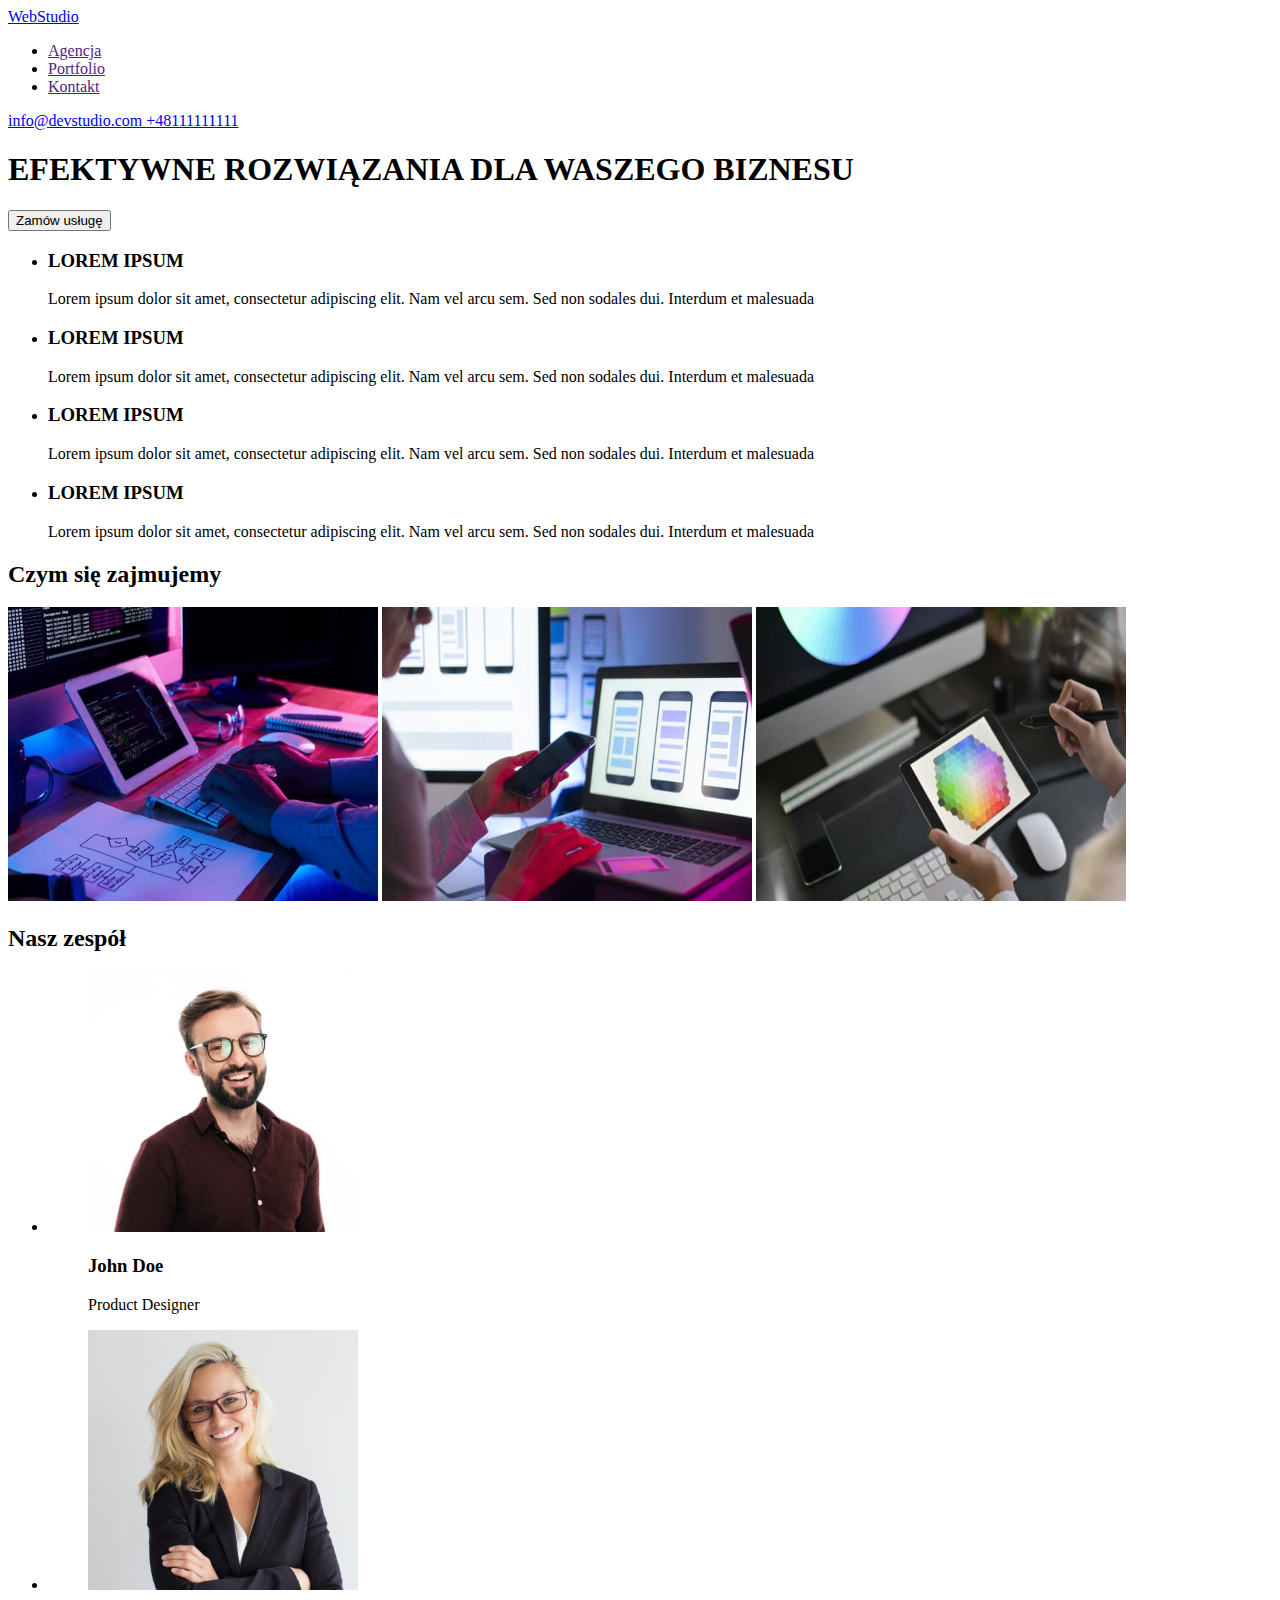
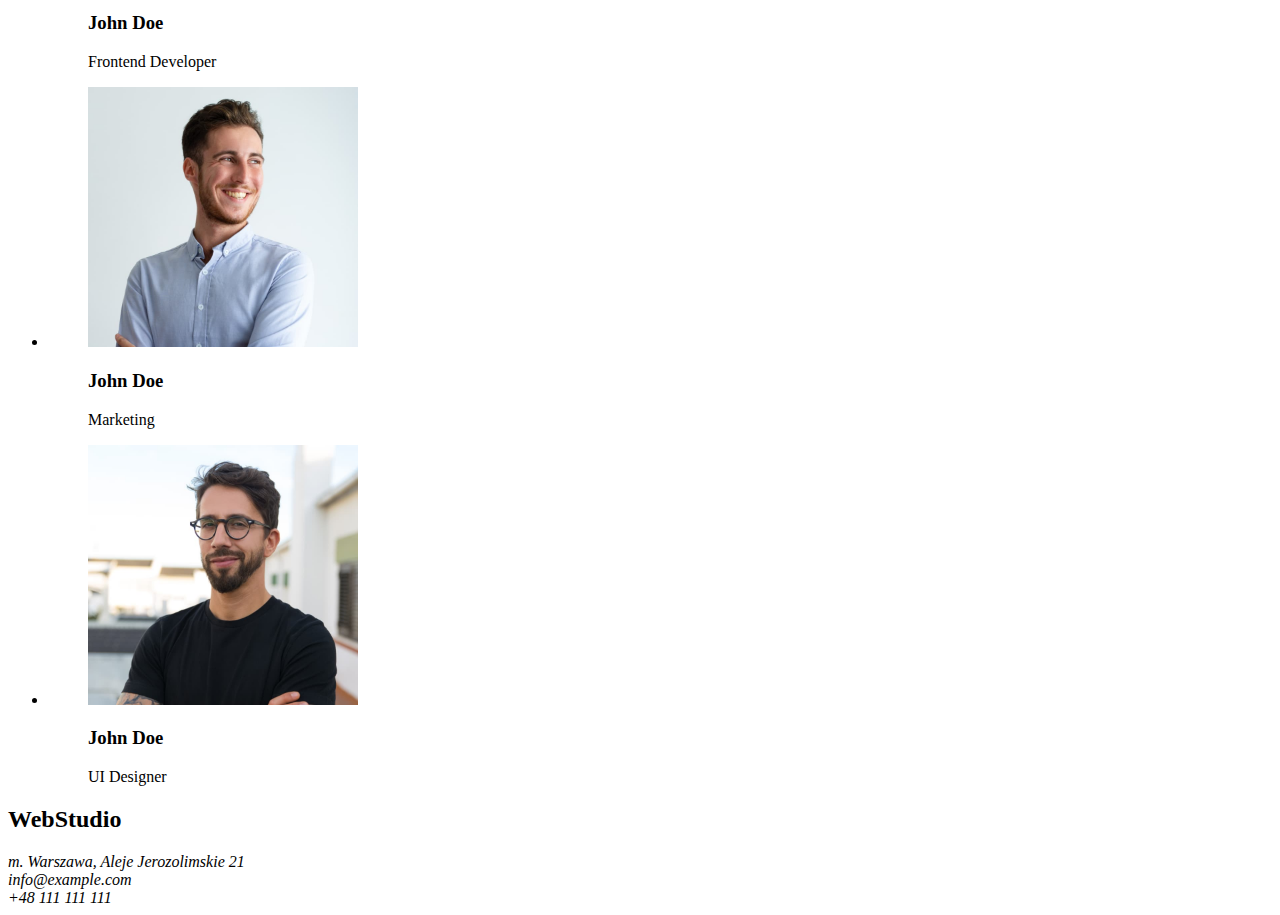
==== index.html @ 403666d8 "first commit" ====
<!DOCTYPE html>
<html lang="pl">
  <head>
    <meta charset="UTF-8" />
    <meta http-equiv="X-UA-Compatible" content="IE=edge" />
    <meta name="viewport" content="width=device-width, initial-scale=1.0" />
    <title>Praca domowa 1 GoIT</title>
  </head>
  <body>
    <header>
      <a href="WebStudio">WebStudio</a>
      <nav>
        <ul>
          <li><a href="">Agencja</a></li>
          <li><a href="">Portfolio</a></li>
          <li><a href="">Kontakt</a></li>
        </ul>
      </nav>
      <a href="mailto:info@devstudio.com">info@devstudio.com </a>
      <a href="tel:+48111111111">+48111111111</a>

      <section>
        <h1>EFEKTYWNE ROZWIĄZANIA DLA WASZEGO BIZNESU</h1>
        <button type="button">Zamów usługę</button>
      </section>
    </header>
    <main>
      <section>
        <ul>
          <li>
            <h3>LOREM IPSUM</h3>
            <p>
              Lorem ipsum dolor sit amet, consectetur adipiscing elit. Nam vel
              arcu sem. Sed non sodales dui. Interdum et malesuada
            </p>
          </li>
          <li>
            <h3>LOREM IPSUM</h3>
            <p>
              Lorem ipsum dolor sit amet, consectetur adipiscing elit. Nam vel
              arcu sem. Sed non sodales dui. Interdum et malesuada
            </p>
          </li>
          <li>
            <h3>LOREM IPSUM</h3>
            <p>
              Lorem ipsum dolor sit amet, consectetur adipiscing elit. Nam vel
              arcu sem. Sed non sodales dui. Interdum et malesuada
            </p>
          </li>
          <li>
            <h3>LOREM IPSUM</h3>
            <p>
              Lorem ipsum dolor sit amet, consectetur adipiscing elit. Nam vel
              arcu sem. Sed non sodales dui. Interdum et malesuada
            </p>
          </li>
        </ul>
      </section>
      <section>
        <h2>Czym się zajmujemy</h2>

        <img
          src="images/pracujacyprogramista(1).jpg"
          alt="Programista kodujący przy komputerze"
          width="370"
          height="294"
        />
        <img
          src="images/programistaztelefonem.jpg"
          alt="Programista trzyma w ręku telefon"
          width="370"
          height="294"
        />
        <img
          src="images/programistawybierajacykolor.jpg"
          alt="programista wybiera kolor z palety kolorów"
          width="370"
          height="294"
        />
      </section>
      <section>
        <h2>Nasz zespół</h2>
        <ul>
          <li>
            <figure>
              <img
                src="images/JDoe1.jpg"
                alt="Mężczyzna w koszuli i okularach"
                width="270"
                height="260"
              />
              <figcaption>
                <h3>John Doe</h3>
                <p>Product Designer</p>
              </figcaption>
            </figure>
          </li>
          <li>
            <figure>
              <img
                src="images/JDoe2.jpg"
                alt="Kobieta w marynarce"
                width="270"
                height="260"
              />
              <figcaption>
                <h3>John Doe</h3>
                <p>Frontend Developer</p>
              </figcaption>
            </figure>
          </li>
          <li>
            <figure>
              <img
                src="images/JDoe3.jpg"
                alt="Uśmiechnięty mężczyzna"
                width="270"
                height="260"
              />
              <figcaption>
                <h3>John Doe</h3>
                <p>Marketing</p>
              </figcaption>
            </figure>
          </li>
          <li>
            <figure>
              <img
                src="images/JDoe4.jpg"
                alt="Mężczyzna w koszulce i okularach"
                width="270"
                height="260"
              />
              <figcaption>
                <h3>John Doe</h3>
                <p>UI Designer</p>
              </figcaption>
            </figure>
          </li>
        </ul>
      </section>
    </main>
    <footer>
      <h2>WebStudio</h2>
      <address>
        m. Warszawa, Aleje Jerozolimskie 21 <br />
        info@example.com <br />
        +48 111 111 111
      </address>
    </footer>
  </body>
</html>
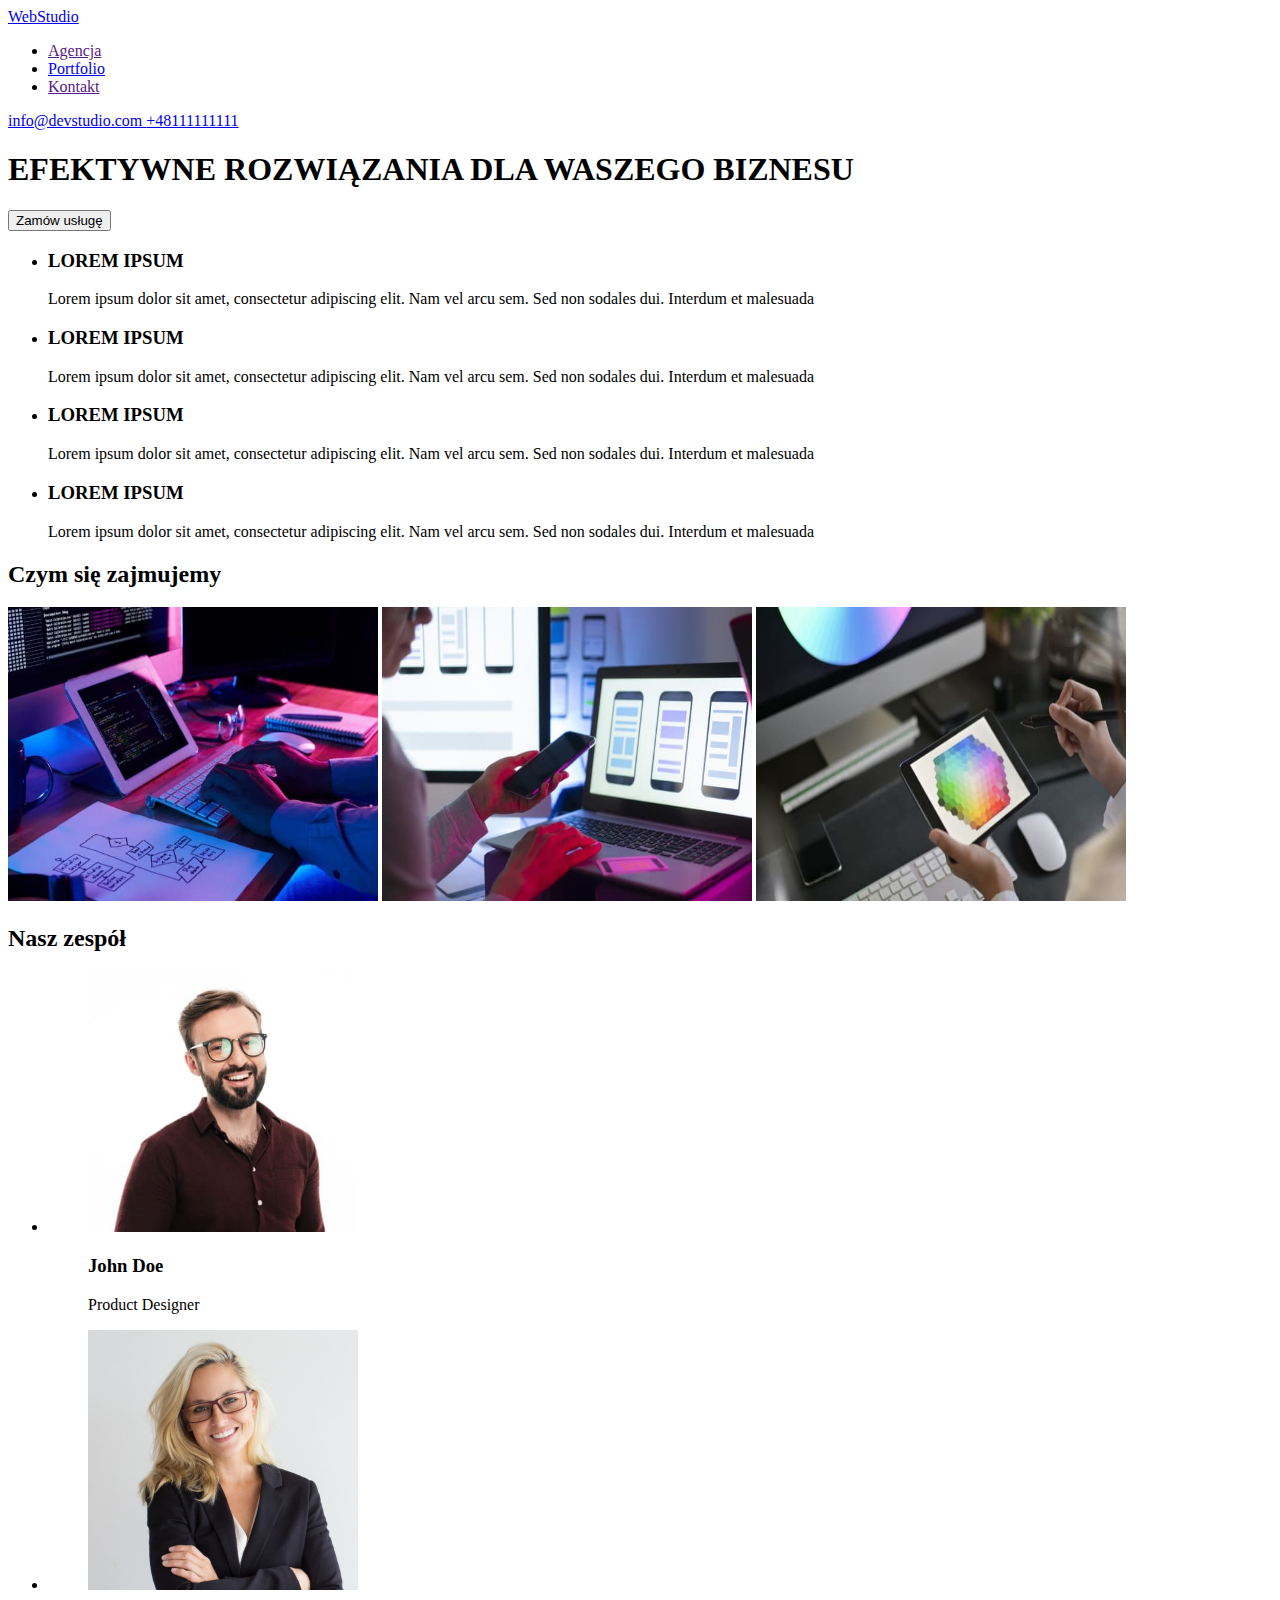
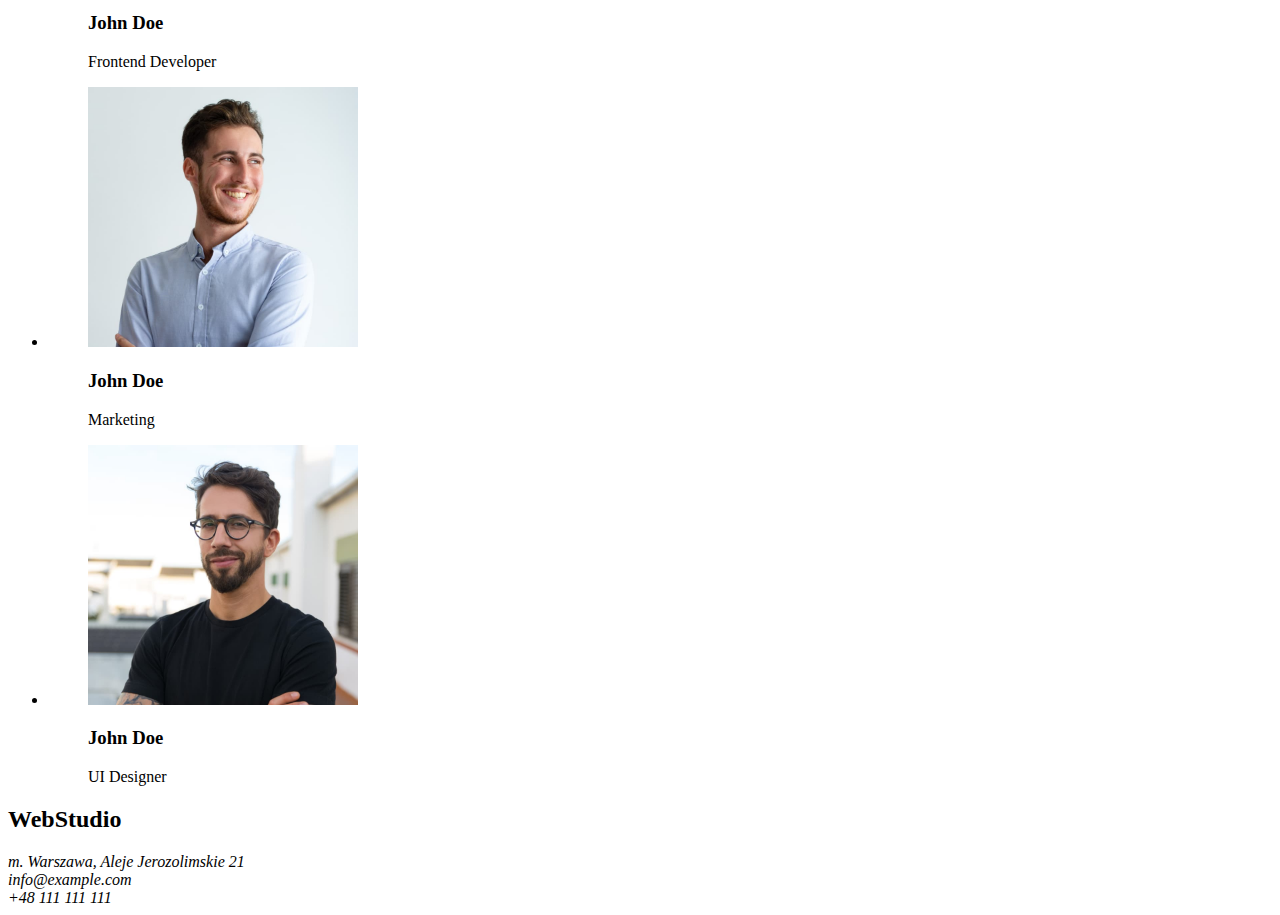
==== commit 93e086fd: "imgg describtion" ====
--- a/index.html
+++ b/index.html
@@ -12,7 +12,7 @@
       <nav>
         <ul>
           <li><a href="">Agencja</a></li>
-          <li><a href="">Portfolio</a></li>
+          <li><a href="portfolio.html">Portfolio</a></li>
           <li><a href="">Kontakt</a></li>
         </ul>
       </nav>
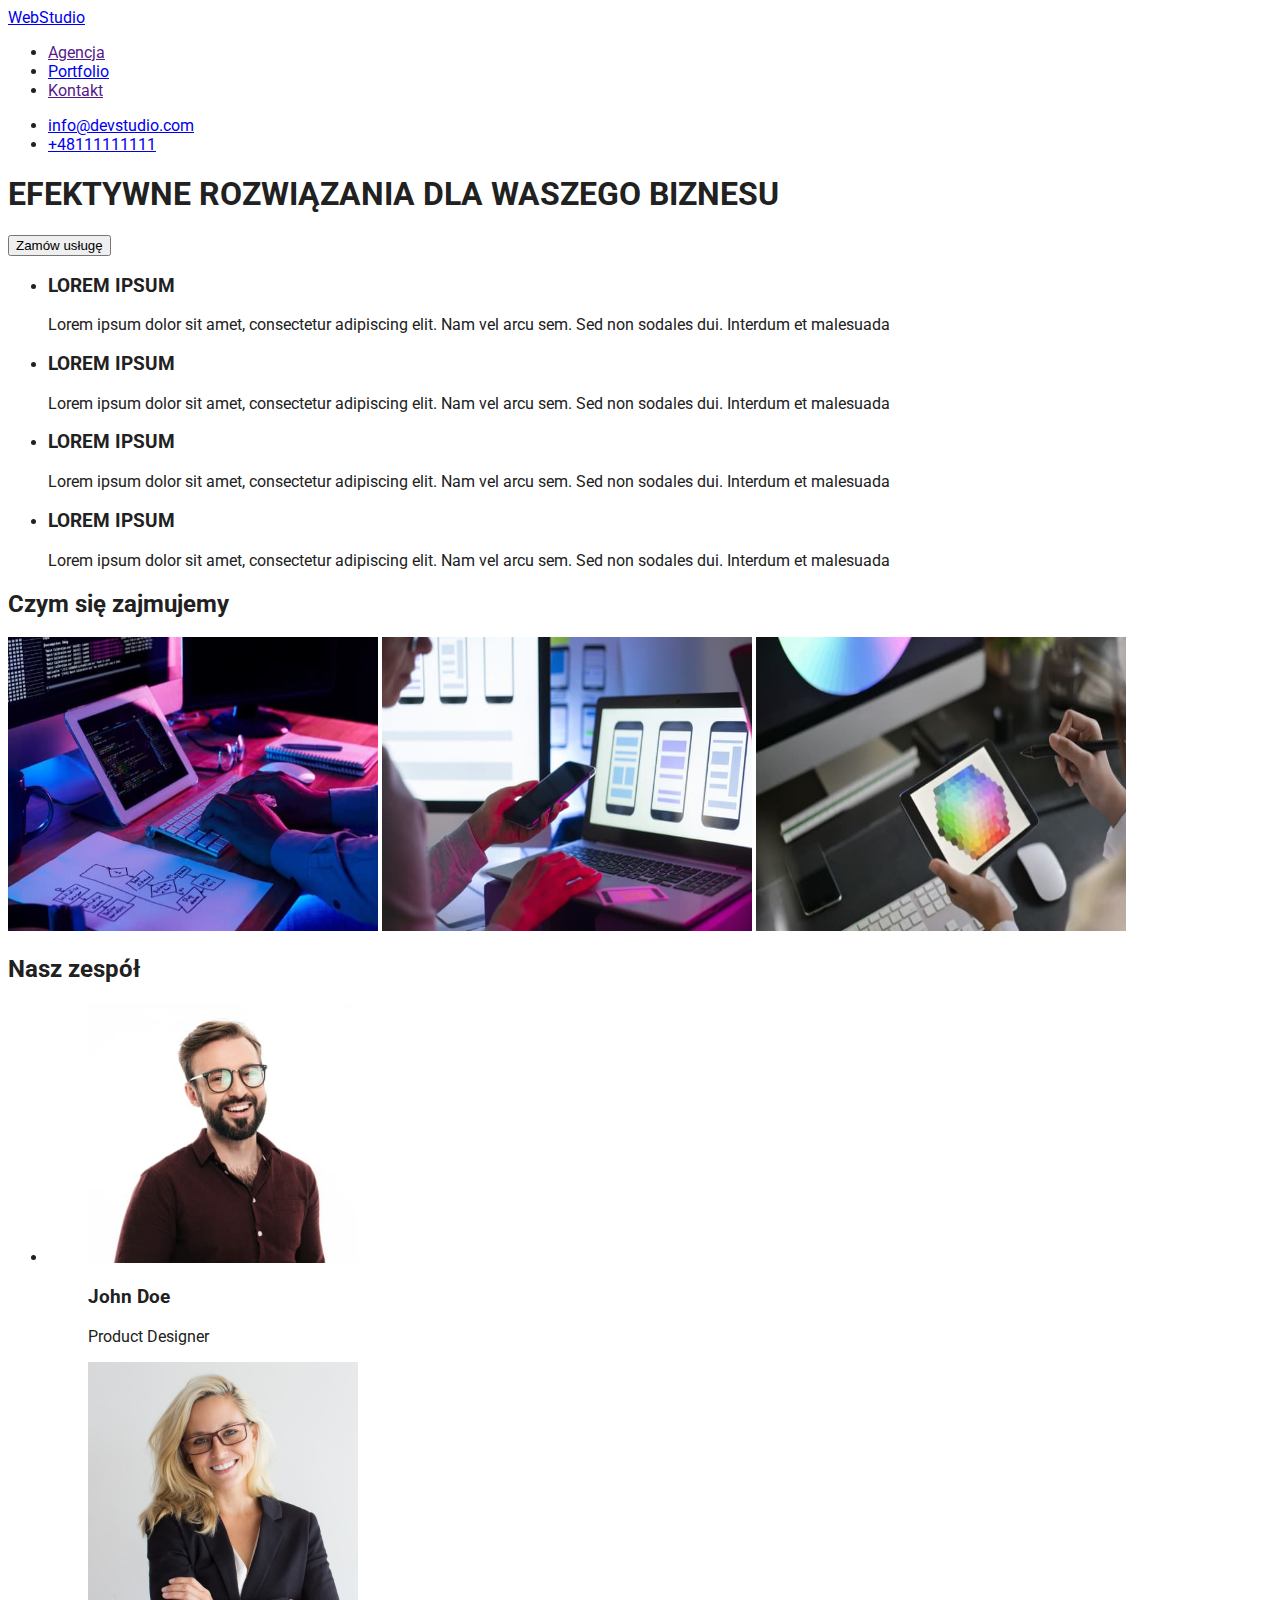
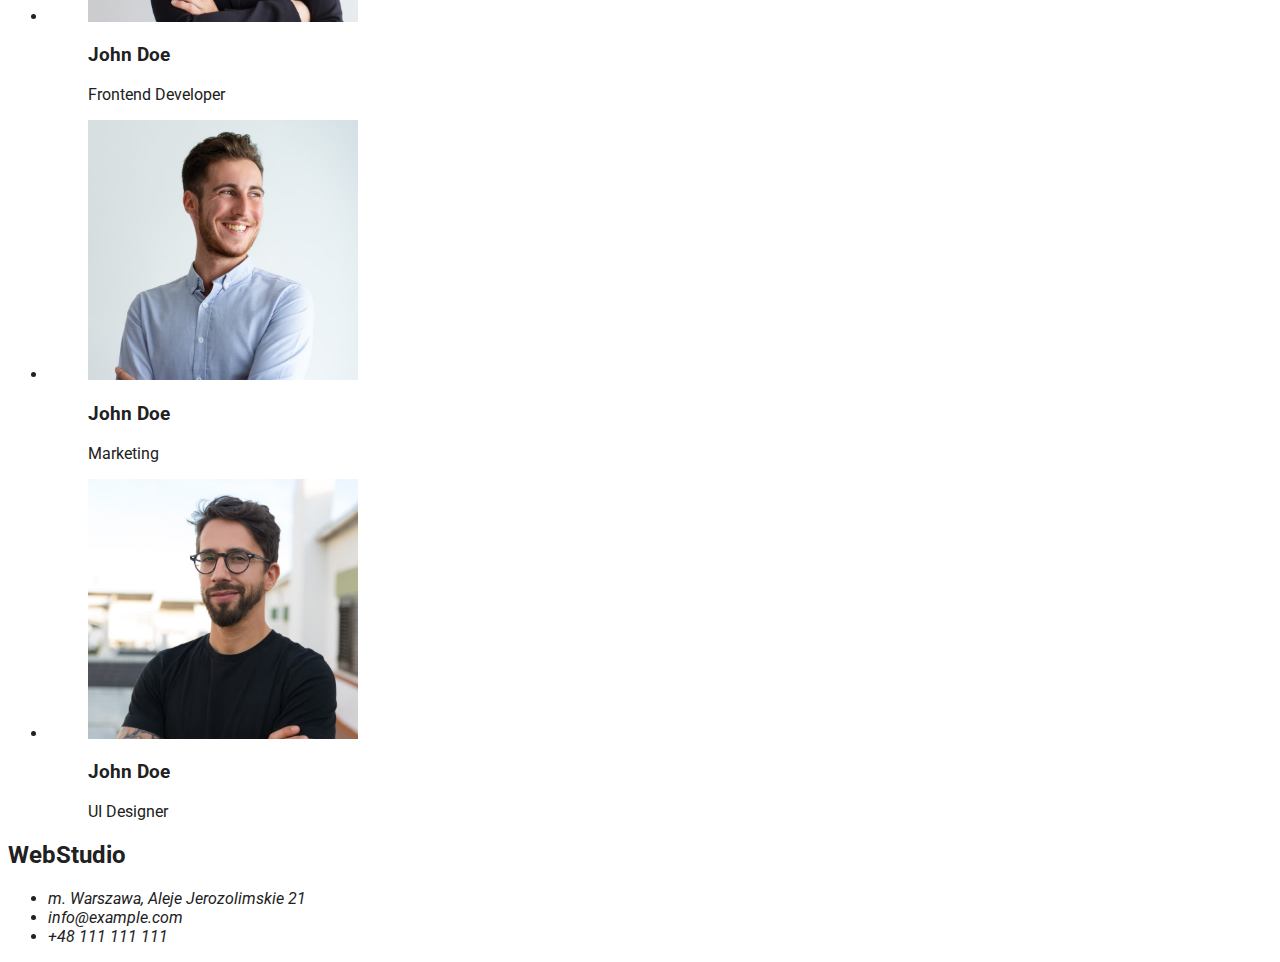
==== commit d8df2663: "changed html and added basic css" ====
--- a/index.html
+++ b/index.html
@@ -1,25 +1,36 @@
 <!DOCTYPE html>
 <html lang="pl">
   <head>
+    <link rel="preconnect" href="https://fonts.googleapis.com" />
+    <link rel="preconnect" href="https://fonts.gstatic.com" crossorigin />
+    <link
+      href="https://fonts.googleapis.com/css2?family=Raleway:wght@700&family=Roboto:wght@400;500;700;900&display=swap"
+      rel="stylesheet"
+    />
     <meta charset="UTF-8" />
     <meta http-equiv="X-UA-Compatible" content="IE=edge" />
     <meta name="viewport" content="width=device-width, initial-scale=1.0" />
     <title>Praca domowa 1 GoIT</title>
+    <link rel="stylesheet" href="css/styles.css" />
   </head>
   <body>
     <header>
-      <a href="WebStudio">WebStudio</a>
-      <nav>
+     <section >
+        <nav>
+          <a href="WebStudio">WebStudio</a>
+          <ul>
+            <li><a href="">Agencja</a></li>
+            <li><a href="portfolio.html">Portfolio</a></li>
+            <li><a href="">Kontakt</a></li>
+          </ul>
+        </nav>
         <ul>
-          <li><a href="">Agencja</a></li>
-          <li><a href="portfolio.html">Portfolio</a></li>
-          <li><a href="">Kontakt</a></li>
+          <li><a href="mailto:info@devstudio.com">info@devstudio.com </a></li>
+          <li><a href="tel:+48111111111">+48111111111</a></li>
         </ul>
-      </nav>
-      <a href="mailto:info@devstudio.com">info@devstudio.com </a>
-      <a href="tel:+48111111111">+48111111111</a>
-
-      <section>
+      </section>
+    </header>
+      <section >
         <h1>EFEKTYWNE ROZWIĄZANIA DLA WASZEGO BIZNESU</h1>
         <button type="button">Zamów usługę</button>
       </section>
@@ -79,11 +90,11 @@
           height="294"
         />
       </section>
-      <section>
+      <section class="ourteam">
         <h2>Nasz zespół</h2>
         <ul>
           <li>
-            <figure>
+            <figure class="teammembers">
               <img
                 src="images/JDoe1.jpg"
                 alt="Mężczyzna w koszuli i okularach"
@@ -92,12 +103,12 @@
               />
               <figcaption>
                 <h3>John Doe</h3>
-                <p>Product Designer</p>
+                <p class="teammembersdescrib">Product Designer</p>
               </figcaption>
             </figure>
           </li>
           <li>
-            <figure>
+            <figure class="teammembers">
               <img
                 src="images/JDoe2.jpg"
                 alt="Kobieta w marynarce"
@@ -106,12 +117,12 @@
               />
               <figcaption>
                 <h3>John Doe</h3>
-                <p>Frontend Developer</p>
+                <p class="teammembersdescrib">Frontend Developer</p>
               </figcaption>
             </figure>
           </li>
           <li>
-            <figure>
+            <figure class="teammembers">
               <img
                 src="images/JDoe3.jpg"
                 alt="Uśmiechnięty mężczyzna"
@@ -120,12 +131,12 @@
               />
               <figcaption>
                 <h3>John Doe</h3>
-                <p>Marketing</p>
+                <p class="teammembersdescrib">Marketing</p>
               </figcaption>
             </figure>
           </li>
           <li>
-            <figure>
+            <figure class="teammembers">
               <img
                 src="images/JDoe4.jpg"
                 alt="Mężczyzna w koszulce i okularach"
@@ -134,19 +145,21 @@
               />
               <figcaption>
                 <h3>John Doe</h3>
-                <p>UI Designer</p>
+                <p class="teammembersdescrib">UI Designer</p>
               </figcaption>
             </figure>
           </li>
         </ul>
       </section>
     </main>
-    <footer>
+     <footer>
       <h2>WebStudio</h2>
       <address>
-        m. Warszawa, Aleje Jerozolimskie 21 <br />
-        info@example.com <br />
-        +48 111 111 111
+        <ul>
+          <li>m. Warszawa, Aleje Jerozolimskie 21</li>
+          <li>info@example.com</li>
+          <li>+48 111 111 111</li>
+        </ul>
       </address>
     </footer>
   </body>
--- a/css/styles.css
+++ b/css/styles.css
@@ -0,0 +1,5 @@
+body {
+  font-family: "Roboto", sans-serif;
+  color: #212121;
+  background-color: #ffffff;
+}
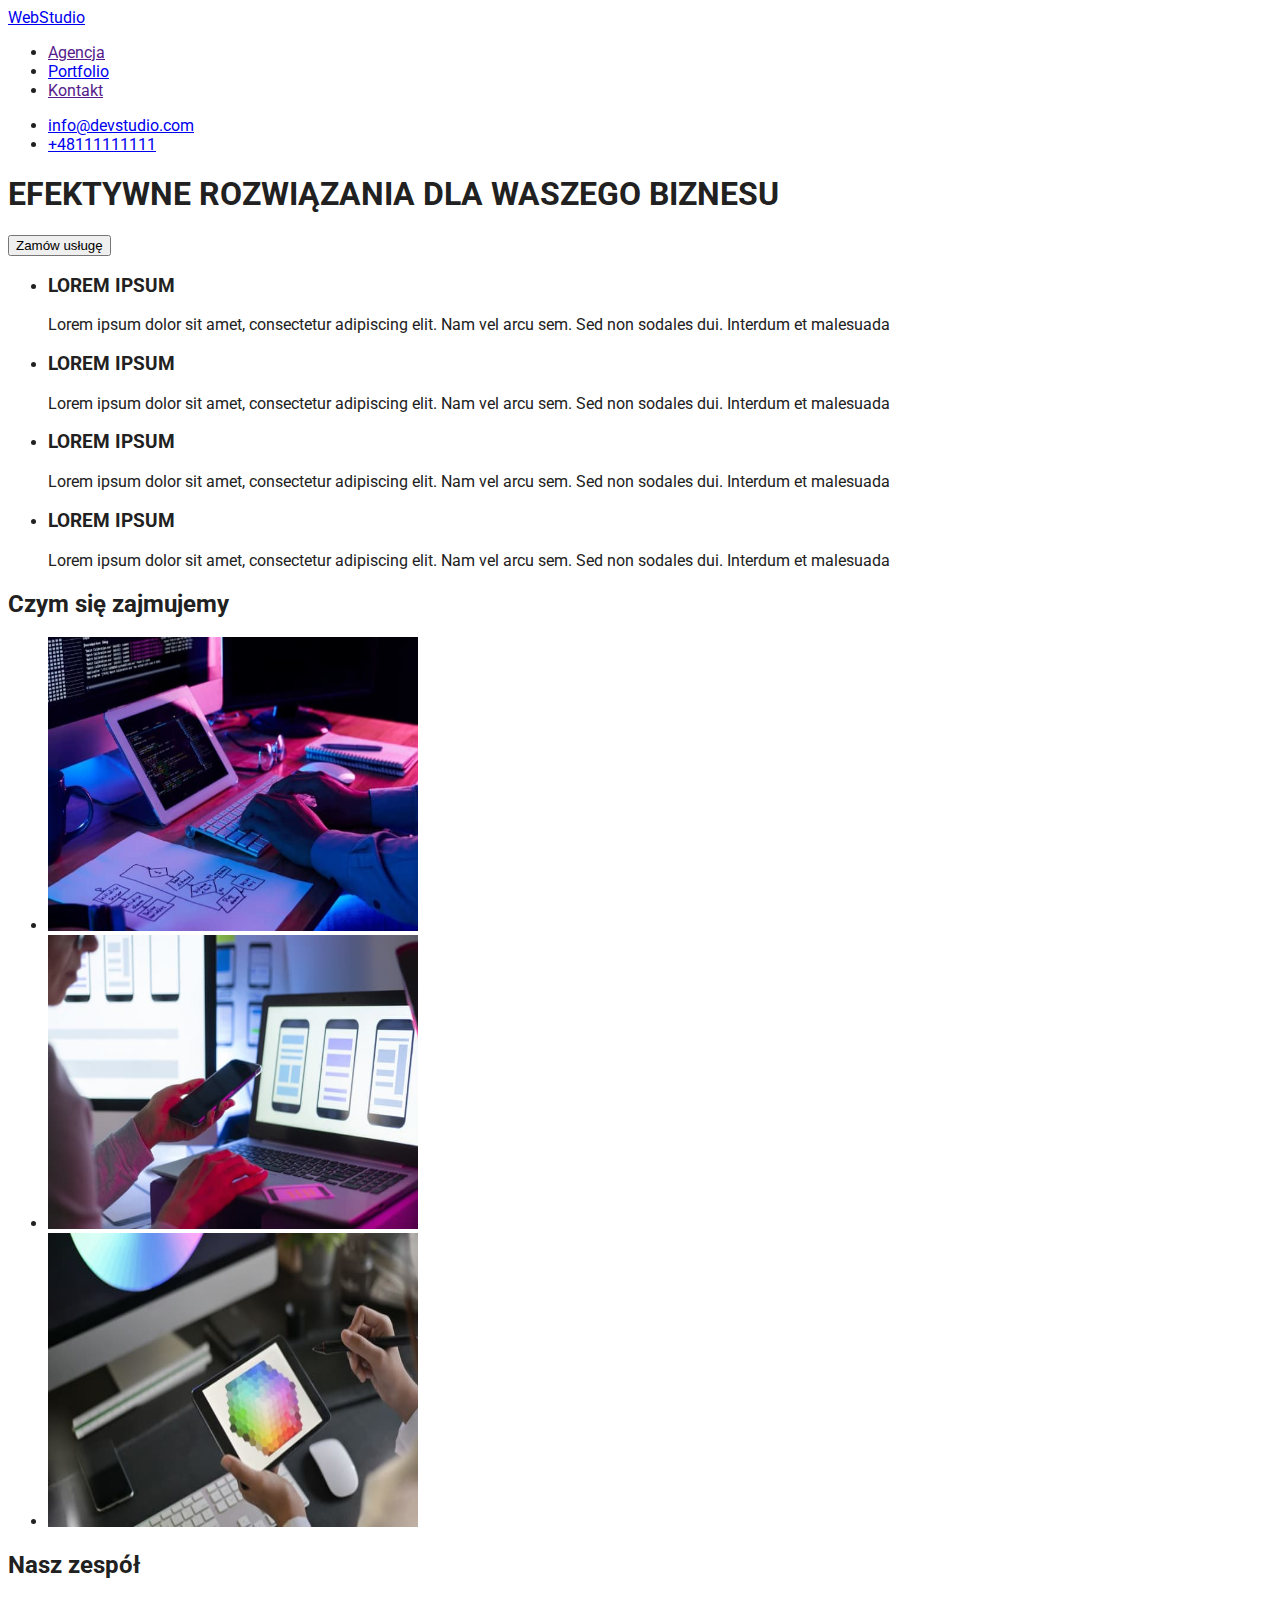
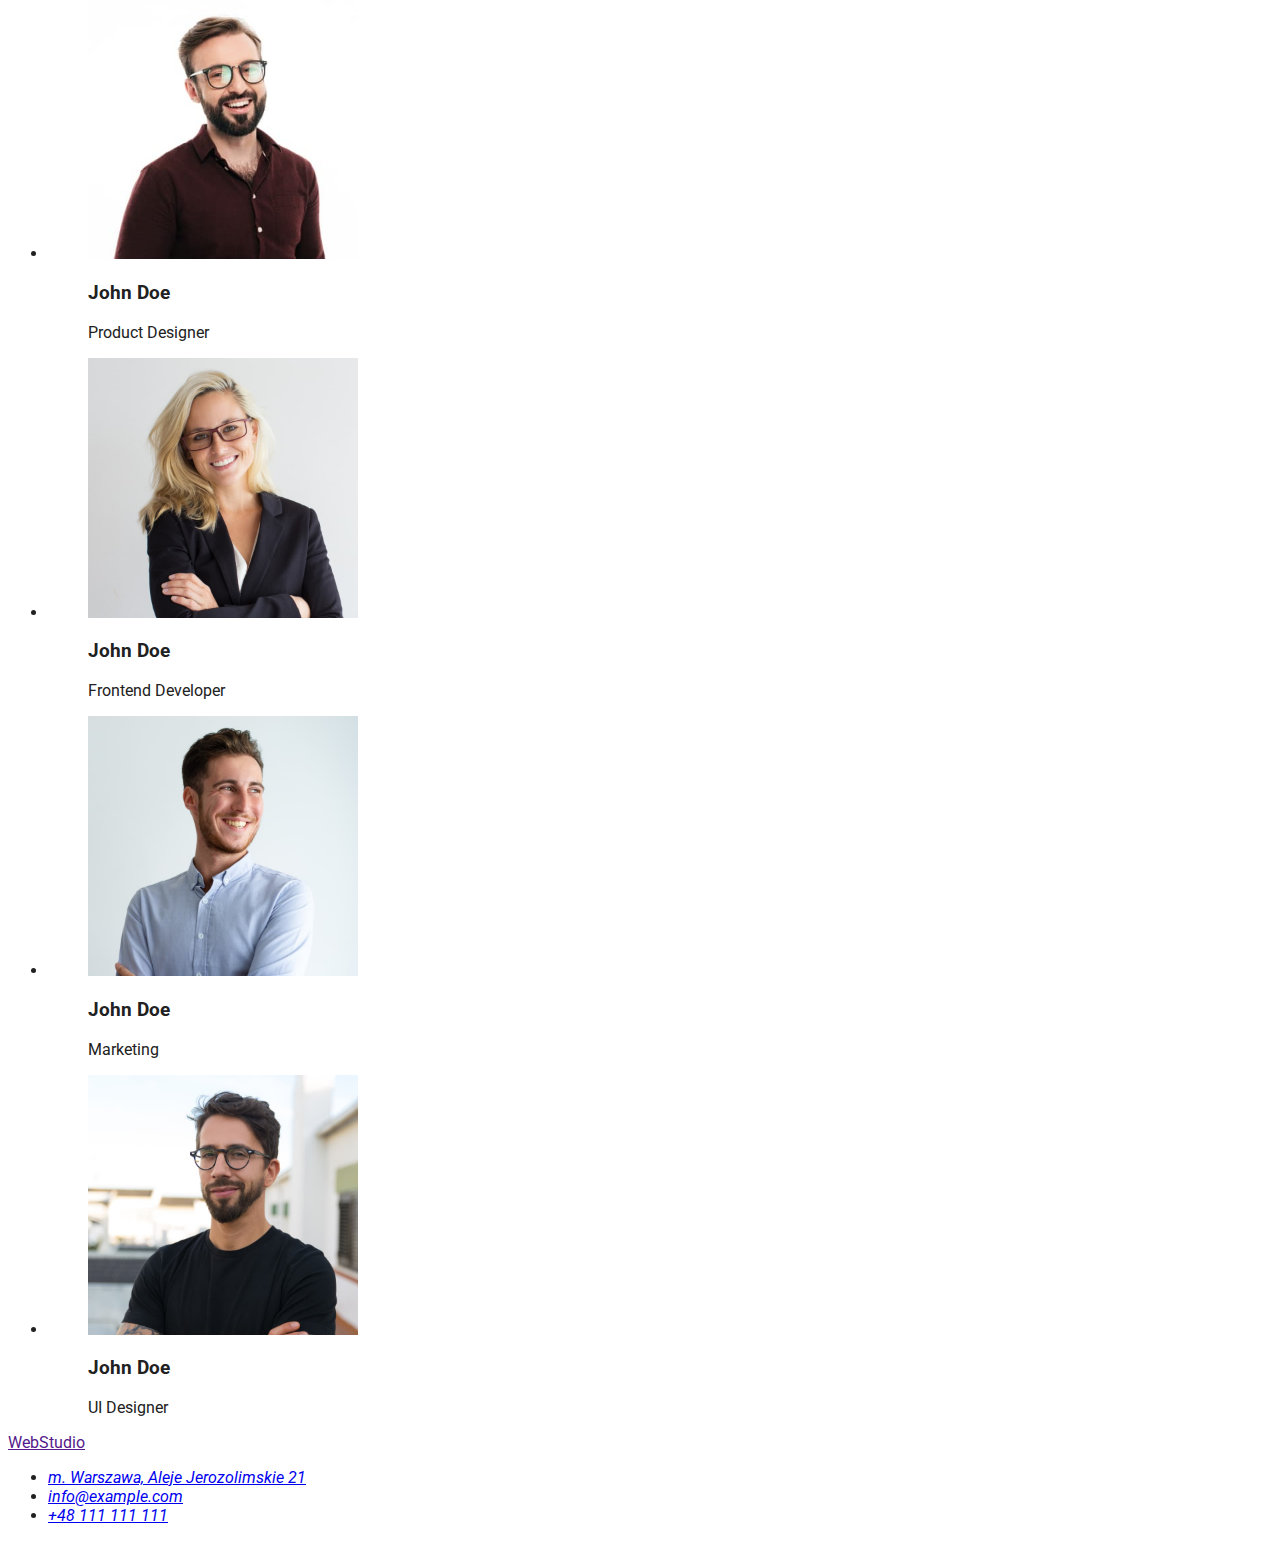
==== commit 55f38037: "uptade html" ====
--- a/index.html
+++ b/index.html
@@ -15,86 +15,109 @@
   </head>
   <body>
     <header>
-     <section >
-        <nav>
-          <a href="WebStudio">WebStudio</a>
-          <ul>
-            <li><a href="">Agencja</a></li>
-            <li><a href="portfolio.html">Portfolio</a></li>
-            <li><a href="">Kontakt</a></li>
+      <section class="header">
+        <nav class="header_nav">
+          <a href="WebStudio" class="header_logo">WebStudio</a>
+          <ul class="header_menu_list">
+            <li class="header_menu_item">
+              <a href="" class="header_menu_link">Agencja</a>
+            </li>
+            <li class="header_menu_item">
+              <a href="portfolio.html" class="header_menu_link">Portfolio</a>
+            </li>
+            <li class="header_menu_item">
+              <a href="" class="header_menu_link">Kontakt</a>
+            </li>
           </ul>
         </nav>
-        <ul>
-          <li><a href="mailto:info@devstudio.com">info@devstudio.com </a></li>
-          <li><a href="tel:+48111111111">+48111111111</a></li>
-        </ul>
-      </section>
-    </header>
-      <section >
-        <h1>EFEKTYWNE ROZWIĄZANIA DLA WASZEGO BIZNESU</h1>
-        <button type="button">Zamów usługę</button>
+        <ul class="header_contact">
+          <li class="header_contact_item">
+            <a href="mailto:info@devstudio.com" class="header_contact_link"
+              >info@devstudio.com
+            </a>
+          </li>
+          <li class="header_contact_item">
+            <a href="tel:+48111111111" class="header_contact_link"
+              >+48111111111</a
+            >
+          </li>
+        </ul>
+      </section>
+
+      <section class="headline">
+        <h1 class="headline_tittle">
+          EFEKTYWNE ROZWIĄZANIA DLA WASZEGO BIZNESU
+        </h1>
+        <button type="button" class="headline_button">Zamów usługę</button>
       </section>
     </header>
     <main>
       <section>
-        <ul>
-          <li>
-            <h3>LOREM IPSUM</h3>
-            <p>
-              Lorem ipsum dolor sit amet, consectetur adipiscing elit. Nam vel
-              arcu sem. Sed non sodales dui. Interdum et malesuada
-            </p>
-          </li>
-          <li>
-            <h3>LOREM IPSUM</h3>
-            <p>
-              Lorem ipsum dolor sit amet, consectetur adipiscing elit. Nam vel
-              arcu sem. Sed non sodales dui. Interdum et malesuada
-            </p>
-          </li>
-          <li>
-            <h3>LOREM IPSUM</h3>
-            <p>
-              Lorem ipsum dolor sit amet, consectetur adipiscing elit. Nam vel
-              arcu sem. Sed non sodales dui. Interdum et malesuada
-            </p>
-          </li>
-          <li>
-            <h3>LOREM IPSUM</h3>
-            <p>
-              Lorem ipsum dolor sit amet, consectetur adipiscing elit. Nam vel
-              arcu sem. Sed non sodales dui. Interdum et malesuada
-            </p>
-          </li>
-        </ul>
-      </section>
-      <section>
-        <h2>Czym się zajmujemy</h2>
-
-        <img
-          src="images/pracujacyprogramista(1).jpg"
-          alt="Programista kodujący przy komputerze"
-          width="370"
-          height="294"
-        />
-        <img
-          src="images/programistaztelefonem.jpg"
-          alt="Programista trzyma w ręku telefon"
-          width="370"
-          height="294"
-        />
-        <img
-          src="images/programistawybierajacykolor.jpg"
-          alt="programista wybiera kolor z palety kolorów"
-          width="370"
-          height="294"
-        />
+        <ul class="describtion_list">
+          <li class="describtion_item">
+            <h3 class="describtion_head">LOREM IPSUM</h3>
+            <p class="describtion_text">
+              Lorem ipsum dolor sit amet, consectetur adipiscing elit. Nam vel
+              arcu sem. Sed non sodales dui. Interdum et malesuada
+            </p>
+          </li>
+          <li class="describtion_item">
+            <h3 class="describtion_head">LOREM IPSUM</h3>
+            <p class="describtion_text">
+              Lorem ipsum dolor sit amet, consectetur adipiscing elit. Nam vel
+              arcu sem. Sed non sodales dui. Interdum et malesuada
+            </p>
+          </li>
+          <li class="describtion_item">
+            <h3 class="describtion_head">LOREM IPSUM</h3>
+            <p class="describtion_text">
+              Lorem ipsum dolor sit amet, consectetur adipiscing elit. Nam vel
+              arcu sem. Sed non sodales dui. Interdum et malesuada
+            </p>
+          </li>
+          <li class="describtion_item">
+            <h3 class="describtion_head">LOREM IPSUM</h3>
+            <p class="describtion_text">
+              Lorem ipsum dolor sit amet, consectetur adipiscing elit. Nam vel
+              arcu sem. Sed non sodales dui. Interdum et malesuada
+            </p>
+          </li>
+        </ul>
+      </section>
+      <section class="what-we-do">
+        <h2 class="what-we-do_tittle">Czym się zajmujemy</h2>
+        <ul class="what-we-do_list">
+          <li class="what-we-do_card">
+            <img
+              src="images/pracujacyprogramista(1).jpg"
+              alt="Programista kodujący przy komputerze"
+              width="370"
+              height="294"
+            />
+          </li>
+          <li class="what-we-do_card">
+            <img
+              src="images/programistaztelefonem.jpg"
+              alt="Programista trzyma w ręku telefon"
+              width="370"
+              height="294"
+            />
+          </li>
+          <li class="what-we-do_card">
+            <img
+              src="images/programistawybierajacykolor.jpg"
+              alt="programista wybiera kolor z palety kolorów"
+              width="370"
+              height="294"
+            />
+          </li>
+        </ul>
       </section>
       <section class="ourteam">
-        <h2>Nasz zespół</h2>
-        <ul>
-          <li>
-            <figure class="teammembers">
+        <h2 class="ourteam_main_tittle">Nasz zespół</h2>
+        <ul class="ourteam_list">
+          <li class="ourteam_card">
+            <figure>
               <img
                 src="images/JDoe1.jpg"
                 alt="Mężczyzna w koszuli i okularach"
@@ -102,13 +125,13 @@
                 height="260"
               />
               <figcaption>
-                <h3>John Doe</h3>
-                <p class="teammembersdescrib">Product Designer</p>
-              </figcaption>
-            </figure>
-          </li>
-          <li>
-            <figure class="teammembers">
+                <h3 class="ourteam_subtittle">John Doe</h3>
+                <p class="ourteam_text">Product Designer</p>
+              </figcaption>
+            </figure>
+          </li>
+          <li class="ourteam_card">
+            <figure>
               <img
                 src="images/JDoe2.jpg"
                 alt="Kobieta w marynarce"
@@ -116,13 +139,13 @@
                 height="260"
               />
               <figcaption>
-                <h3>John Doe</h3>
-                <p class="teammembersdescrib">Frontend Developer</p>
-              </figcaption>
-            </figure>
-          </li>
-          <li>
-            <figure class="teammembers">
+                <h3 class="ourteam_subtittle">John Doe</h3>
+                <p class="ourteam_text">Frontend Developer</p>
+              </figcaption>
+            </figure>
+          </li>
+          <li class="ourteam_card">
+            <figure>
               <img
                 src="images/JDoe3.jpg"
                 alt="Uśmiechnięty mężczyzna"
@@ -130,13 +153,13 @@
                 height="260"
               />
               <figcaption>
-                <h3>John Doe</h3>
-                <p class="teammembersdescrib">Marketing</p>
-              </figcaption>
-            </figure>
-          </li>
-          <li>
-            <figure class="teammembers">
+                <h3 class="ourteam_subtittle">John Doe</h3>
+                <p class="ourteam_text">Marketing</p>
+              </figcaption>
+            </figure>
+          </li>
+          <li class="ourteam_card">
+            <figure>
               <img
                 src="images/JDoe4.jpg"
                 alt="Mężczyzna w koszulce i okularach"
@@ -144,21 +167,33 @@
                 height="260"
               />
               <figcaption>
-                <h3>John Doe</h3>
-                <p class="teammembersdescrib">UI Designer</p>
+                <h3 class="ourteam_subtittle">John Doe</h3>
+                <p class="ourteam_text">UI Designer</p>
               </figcaption>
             </figure>
           </li>
         </ul>
       </section>
     </main>
-     <footer>
-      <h2>WebStudio</h2>
+    <footer>
+      <a href="" class="footer_logo">
+        <span class="logo_first_part">Web</span>Studio</a
+      >
       <address>
-        <ul>
-          <li>m. Warszawa, Aleje Jerozolimskie 21</li>
-          <li>info@example.com</li>
-          <li>+48 111 111 111</li>
+        <ul class="footer_list">
+          <li>
+            <a class="footer_link" href="https://goo.gl/maps/kYdDBKaU15SzFSr7A"
+              >m. Warszawa, Aleje Jerozolimskie 21</a
+            >
+          </li>
+          <li>
+            <a class="footer_link" href="mailto:info@example.com"
+              >info@example.com</a
+            >
+          </li>
+          <li>
+            <a class="footer_link" href="tel:+48111111111"> +48 111 111 111</a>
+          </li>
         </ul>
       </address>
     </footer>
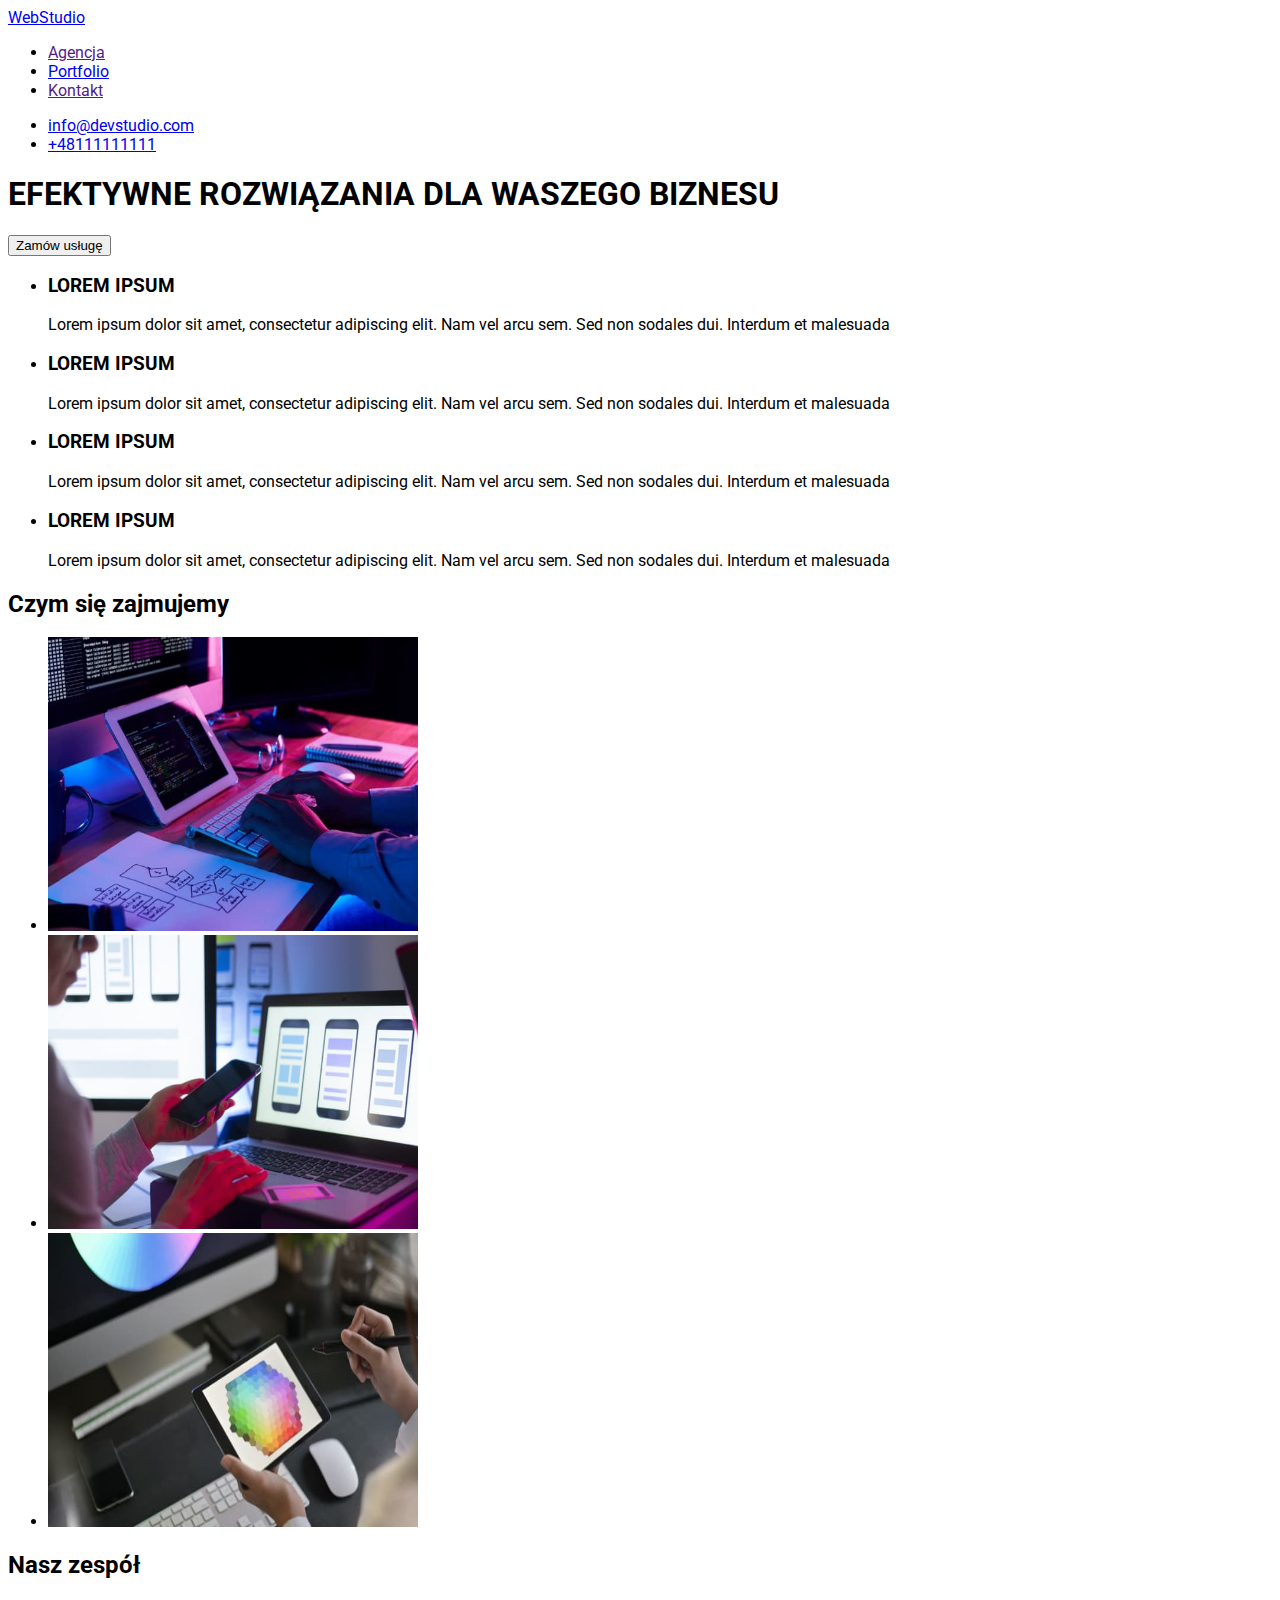
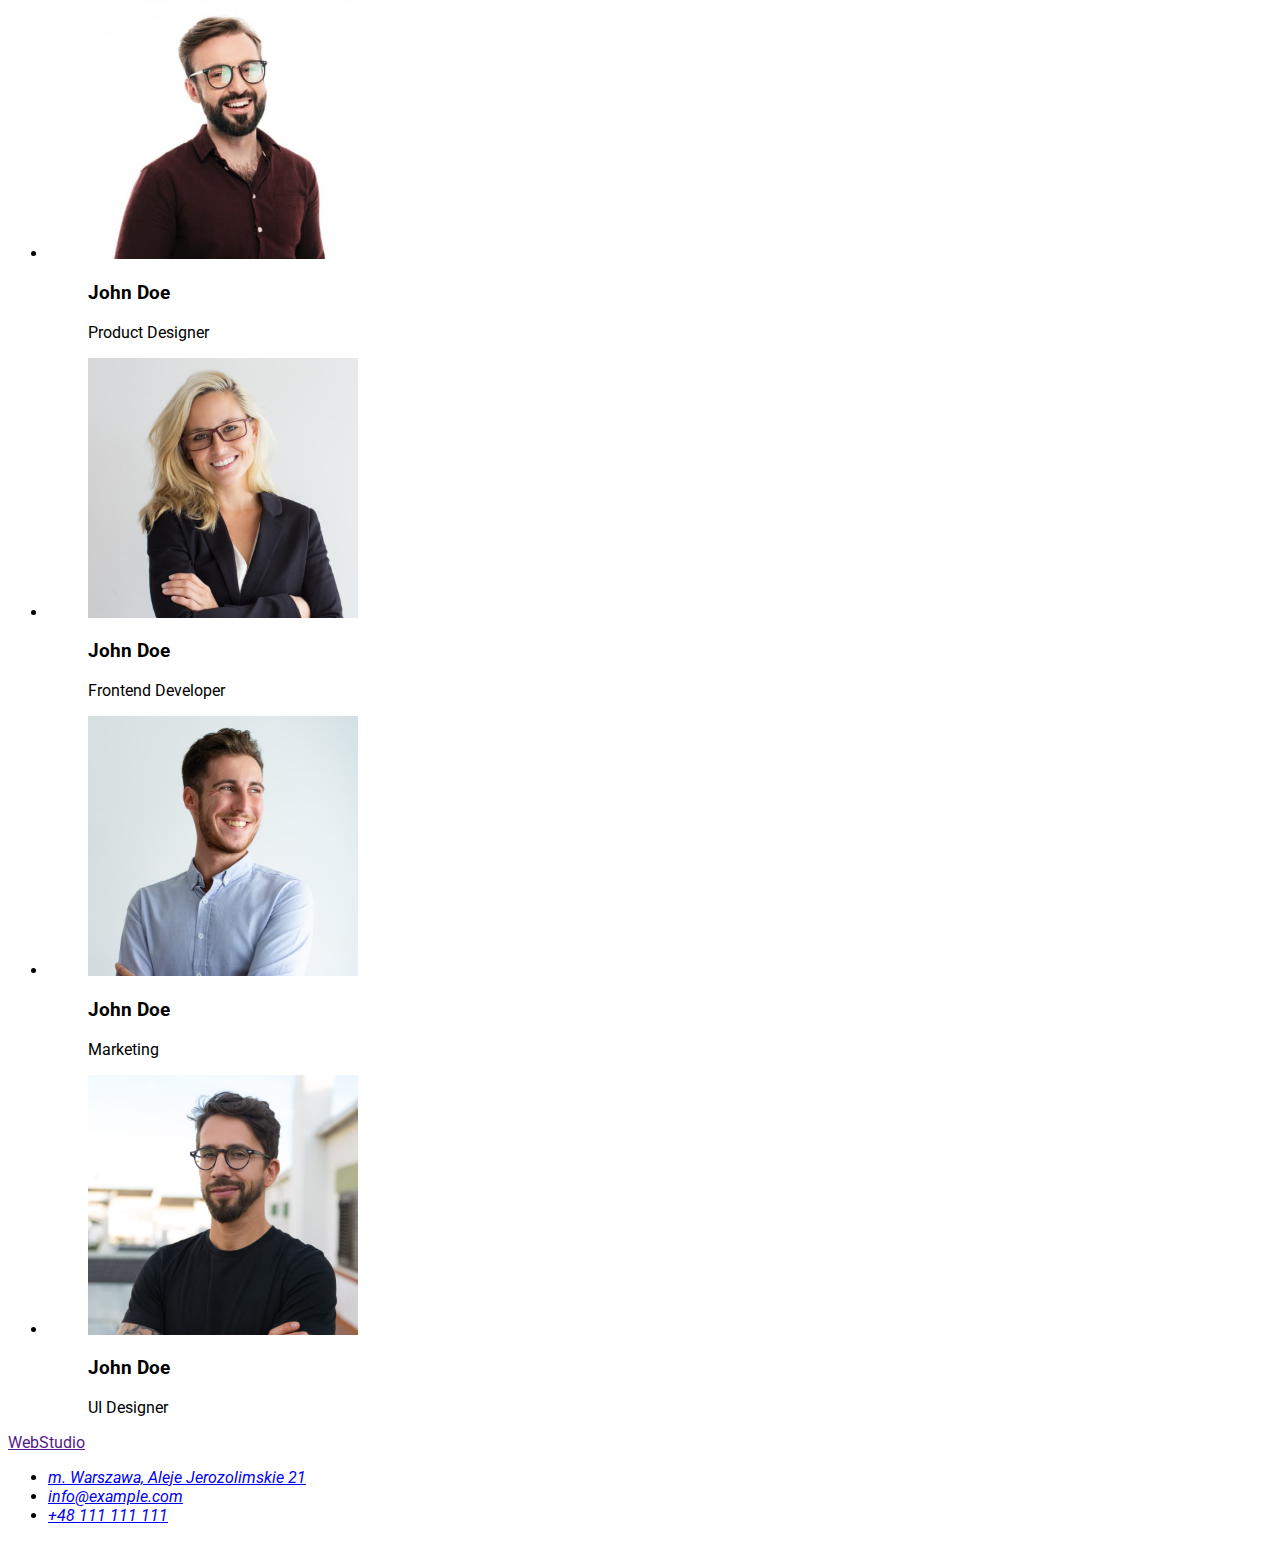
==== commit 8397a057: "classes in portfolio and basic styles" ====
--- a/index.html
+++ b/index.html
@@ -17,7 +17,7 @@
     <header>
       <section class="header">
         <nav class="header_nav">
-          <a href="WebStudio" class="header_logo">WebStudio</a>
+          <a href="WebStudio" class="header_logo"><span class="logo_first_part">Web</span>Studio</a>
           <ul class="header_menu_list">
             <li class="header_menu_item">
               <a href="" class="header_menu_link">Agencja</a>
--- a/css/styles.css
+++ b/css/styles.css
@@ -1,5 +1,17 @@
+:root {
+  --primary-fonts: "Roboto", sans-serif;
+  --logo-fonts: "Raleway", sans-serif;
+  --color-one: #2196f3;
+  --color-two: #212121;
+  --color-three: #757575;
+  --color-four: #ffffff;
+  --color-five: #f5f4fa;
+  --color-six: #2f303a;
+ --color-seven:#000000;
+}
+
 body {
   font-family: "Roboto", sans-serif;
-  color: #212121;
-  background-color: #ffffff;
+  color: var(--color-seven);
+  background-color: var(--color-four);
 }
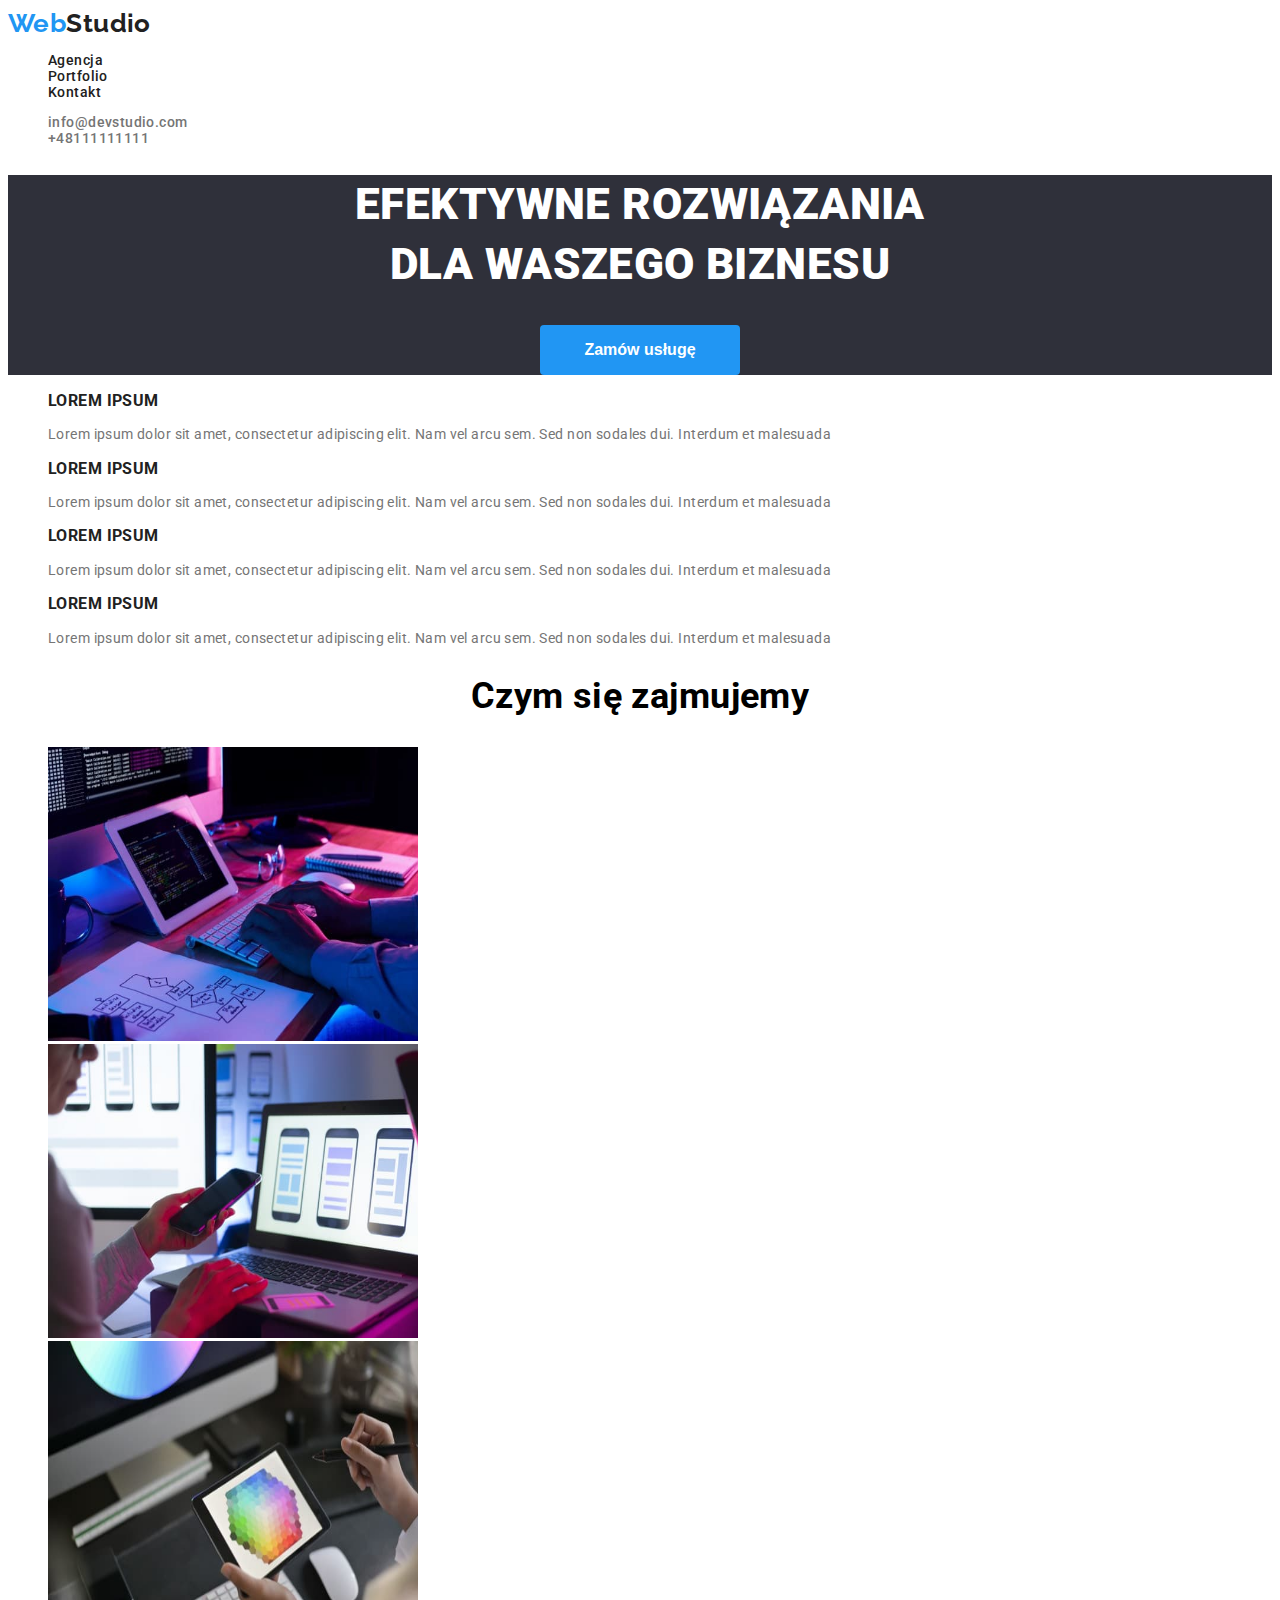
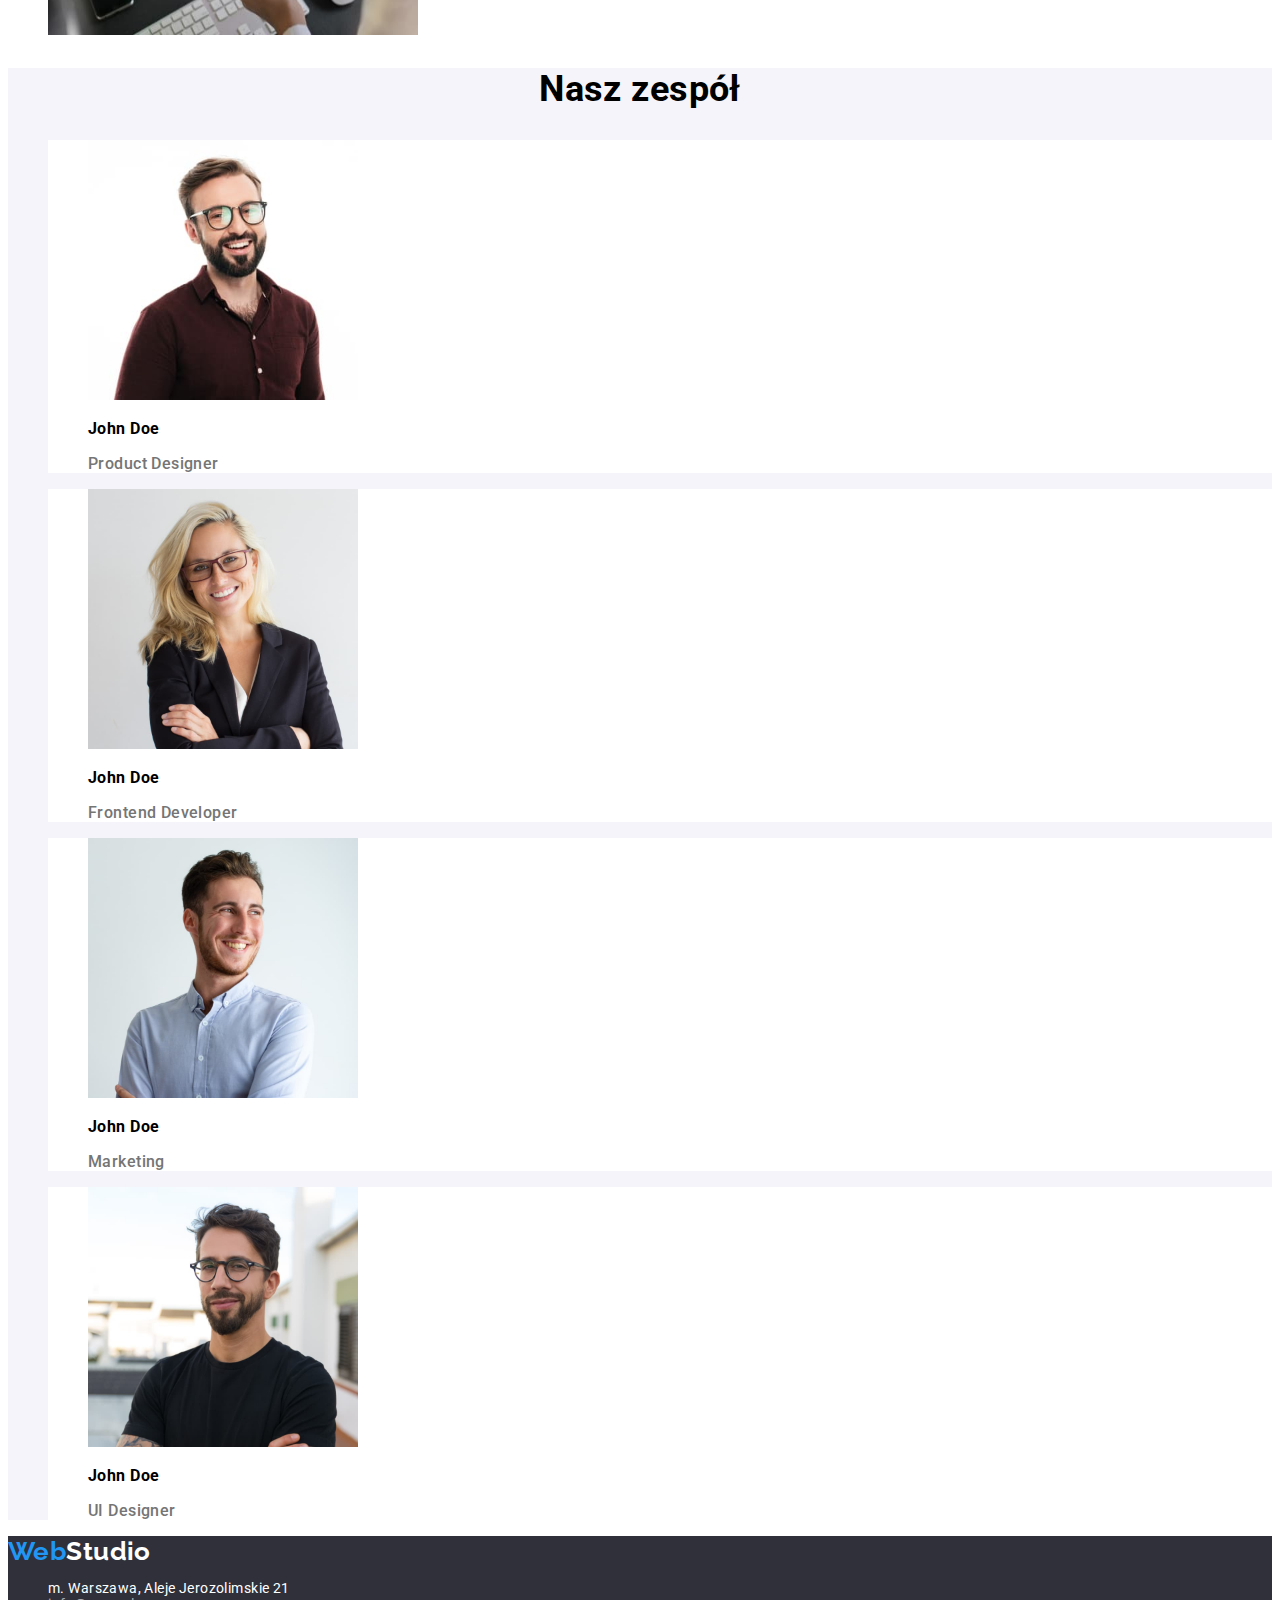
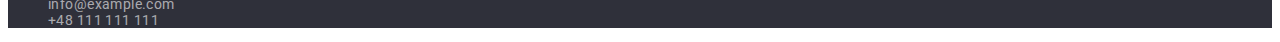
==== commit 398e9189: "added most of styles" ====
--- a/index.html
+++ b/index.html
@@ -17,7 +17,7 @@
     <header>
       <section class="header">
         <nav class="header_nav">
-          <a href="WebStudio" class="header_logo"><span class="logo_first_part">Web</span>Studio</a>
+          <a href="index.html" class="header_logo"><span class="logo_first_part">Web</span>Studio</a>
           <ul class="header_menu_list">
             <li class="header_menu_item">
               <a href="" class="header_menu_link">Agencja</a>
@@ -30,7 +30,7 @@
             </li>
           </ul>
         </nav>
-        <ul class="header_contact">
+        <ul class="header_contact_list">
           <li class="header_contact_item">
             <a href="mailto:info@devstudio.com" class="header_contact_link"
               >info@devstudio.com
@@ -46,13 +46,13 @@
 
       <section class="headline">
         <h1 class="headline_tittle">
-          EFEKTYWNE ROZWIĄZANIA DLA WASZEGO BIZNESU
+          EFEKTYWNE ROZWIĄZANIA <br/> DLA WASZEGO BIZNESU
         </h1>
         <button type="button" class="headline_button">Zamów usługę</button>
       </section>
     </header>
     <main>
-      <section>
+      <section class="describtion">
         <ul class="describtion_list">
           <li class="describtion_item">
             <h3 class="describtion_head">LOREM IPSUM</h3>
@@ -175,14 +175,14 @@
         </ul>
       </section>
     </main>
-    <footer>
+    <footer class="footer">
       <a href="" class="footer_logo">
         <span class="logo_first_part">Web</span>Studio</a
       >
       <address>
         <ul class="footer_list">
           <li>
-            <a class="footer_link" href="https://goo.gl/maps/kYdDBKaU15SzFSr7A"
+            <a class="footer_link footer-localisation" href="https://goo.gl/maps/kYdDBKaU15SzFSr7A"
               >m. Warszawa, Aleje Jerozolimskie 21</a
             >
           </li>
--- a/css/styles.css
+++ b/css/styles.css
@@ -7,11 +7,172 @@
   --color-four: #ffffff;
   --color-five: #f5f4fa;
   --color-six: #2f303a;
- --color-seven:#000000;
+  --color-seven: #000000;
+}
+/*basic web styles*/
+body {
+  font-family: var(--primary-fonts);
+  color: var(--color-seven);
+  background-color: var(--color-four);
+  letter-spacing: 0.03em;
+  font-size: 14px;
 }
 
-body {
-  font-family: "Roboto", sans-serif;
-  color: var(--color-seven);
+/*header styles*/
+.header_logo {
+  font-family: var(--logo-fonts);
+  font-weight: 700;
+  font-size: 26px;
+  color: var(--color-two);
+}
+.logo_first_part {
+  color: var(--color-one);
+}
+.header_logo,
+.header_menu_link,
+.header_contact_link {
+  text-decoration: none;
+}
+.header_menu_list,
+.header_contact_list {
+  list-style: none;
+}
+.header_menu_link {
+  color: var(--color-two);
+  font-weight: 500;
+  cursor: pointer;
+}
+
+.header_menu_link:hover,
+.header_contact_link:hover {
+  color: var(--color-one);
+}
+.header_contact_link {
+  color: var(--color-three);
+  font-weight: 500;
+  cursor: pointer;
+}
+/*headline*/
+.headline {
+  background-color: var(--color-six);
+  color: var(--color-four);
+  letter-spacing: 6%;
+  text-align: center;
+}
+.headline_tittle {
+  font-size: 44px;
+  font-weight: 900;
+  line-height: 1.36;
+}
+
+.headline_button {
+  color: var(--color-four);
+  background-color: var(--color-one);
+  font-weight: 700;
+  font-size: 16px;
+  width: 200px;
+  height: 50px;
+  border-radius: 4px;
+  border: none;
+}
+.headline_button:hover {
+  cursor: pointer;
+}
+/*describtion*/
+.describtion_list {
+  list-style: none;
+}
+.describtion_head {
+  color: var(--color-two);
+  font-weight: 700;
+}
+.describtion_text {
+  color: var(--color-three);
+  font-weight: 400;
+}
+/*what we do*/
+.what-we-do_tittle {
+  font-size: 36px;
+  font-weight: 700;
+  text-align: center;
+}
+.what-we-do_list {
+  list-style: none;
+}
+/*our team*/
+.ourteam {
+  background-color: var(--color-five);
+}
+.ourteam_main_tittle {
+  font-size: 36px;
+  font-weight: 700;
+  text-align: center;
+}
+.ourteam_list {
+  list-style: none;
+}
+.ourteam_card {
   background-color: var(--color-four);
 }
+.ourteam_subtittle {
+  font-weight: 700;
+  font-size: 16px;
+}
+.ourteam_text {
+  font-weight: 500;
+  font-size: 16px;
+  color: var(--color-three);
+}
+/*footer*/
+.footer {
+  background-color: var(--color-six);
+}
+.footer_logo {
+  font-family: var(--logo-fonts);
+  font-weight: 700;
+  font-size: 26px;
+  color: var(--color-four);
+}
+
+.footer_list {
+  list-style: none;
+}
+.footer_logo,
+.footer_link {
+  text-decoration: none;
+}
+
+.footer_link {
+  color: rgba(255, 255, 255, 0.6);
+  font-weight: 400;
+  font-style: normal;
+}
+.footer-localisation {
+  color: var(--color-four);
+}
+
+.footer_link:hover {
+  color: var(--color-one);
+  cursor: pointer;
+}
+/*portfolio.html*/
+.filters,
+.portfolio_list {
+  list-style: none;
+}
+.filters_button {
+  background-color: var(--color-five);
+  border: none;
+  border-radius: 2px;
+  color: var(--color-two);
+  text-align: center;
+  font-size: 16px;
+  font-weight: 500;
+  height: 38px;
+  font-family: var(--primary-fonts);
+}
+.filters_button:hover {
+  color: var(--color-four);
+  background-color: var(--color-one);
+  cursor: pointer;
+}
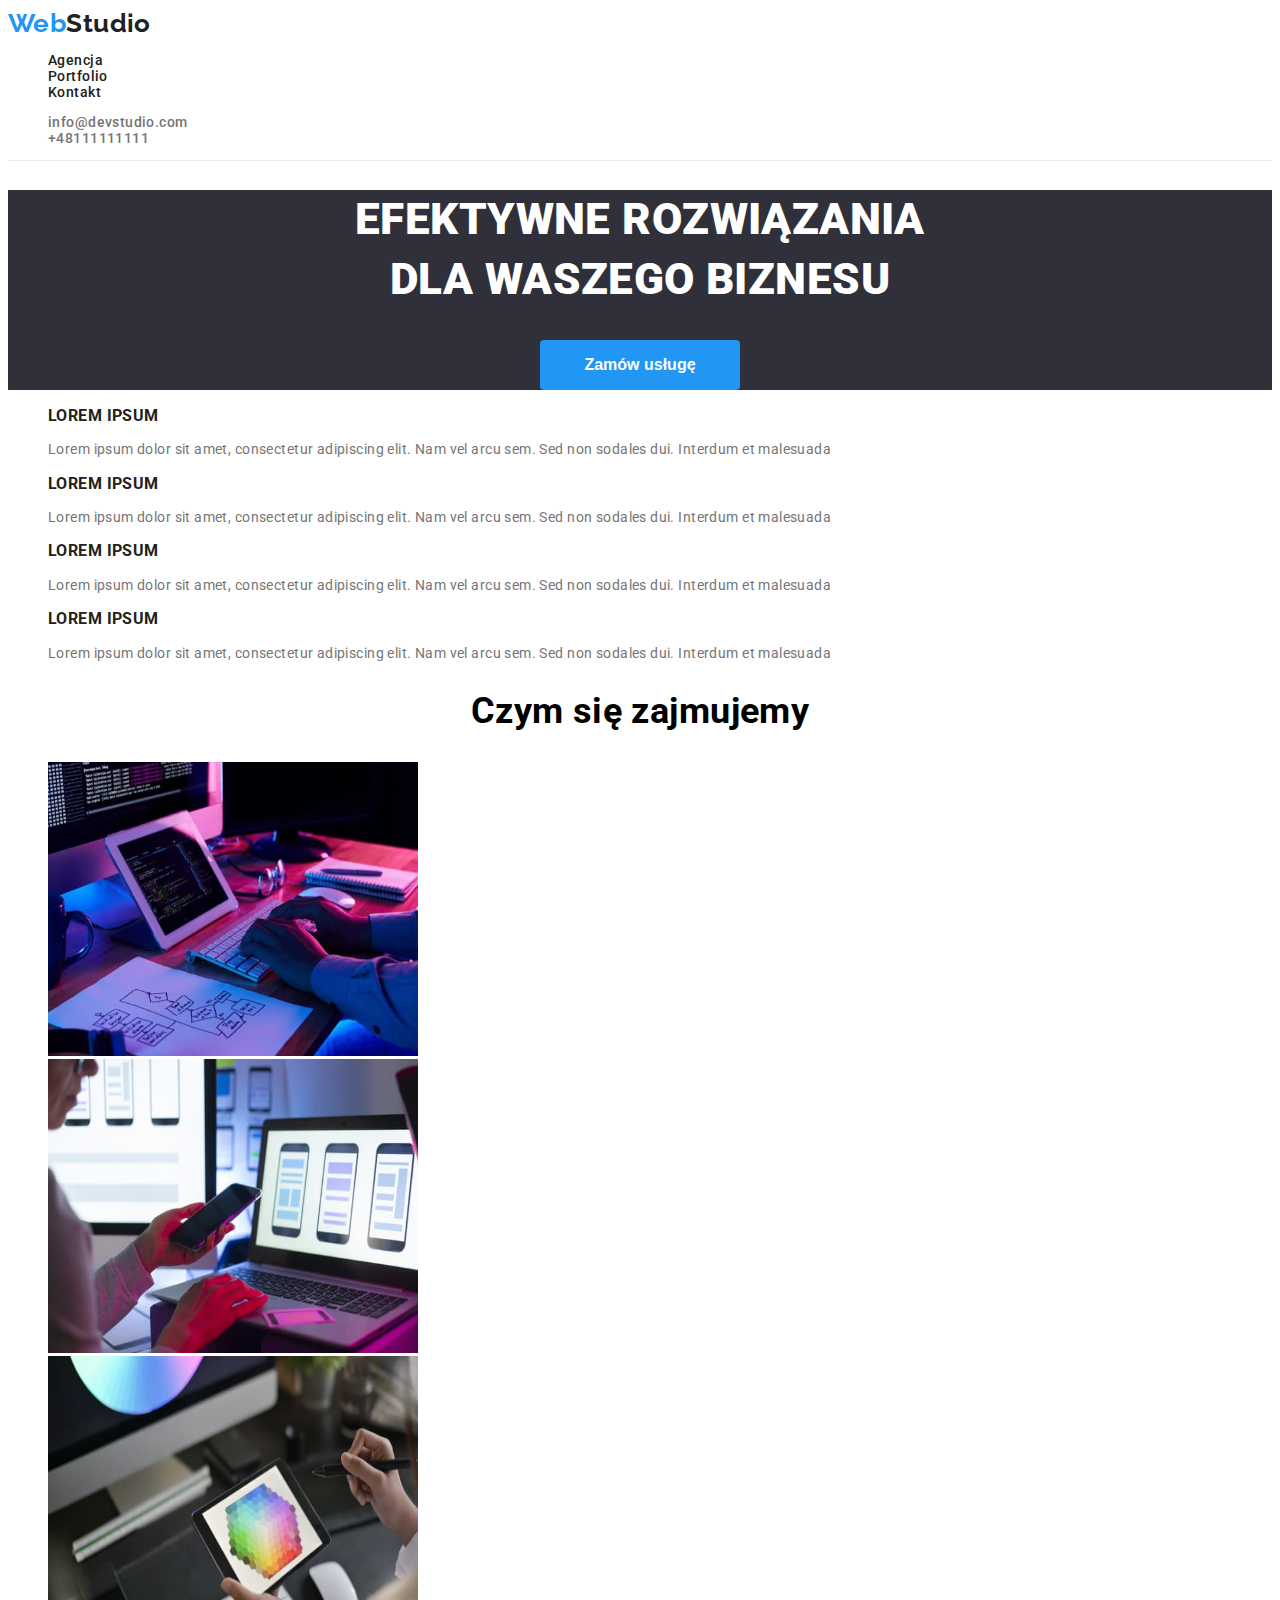
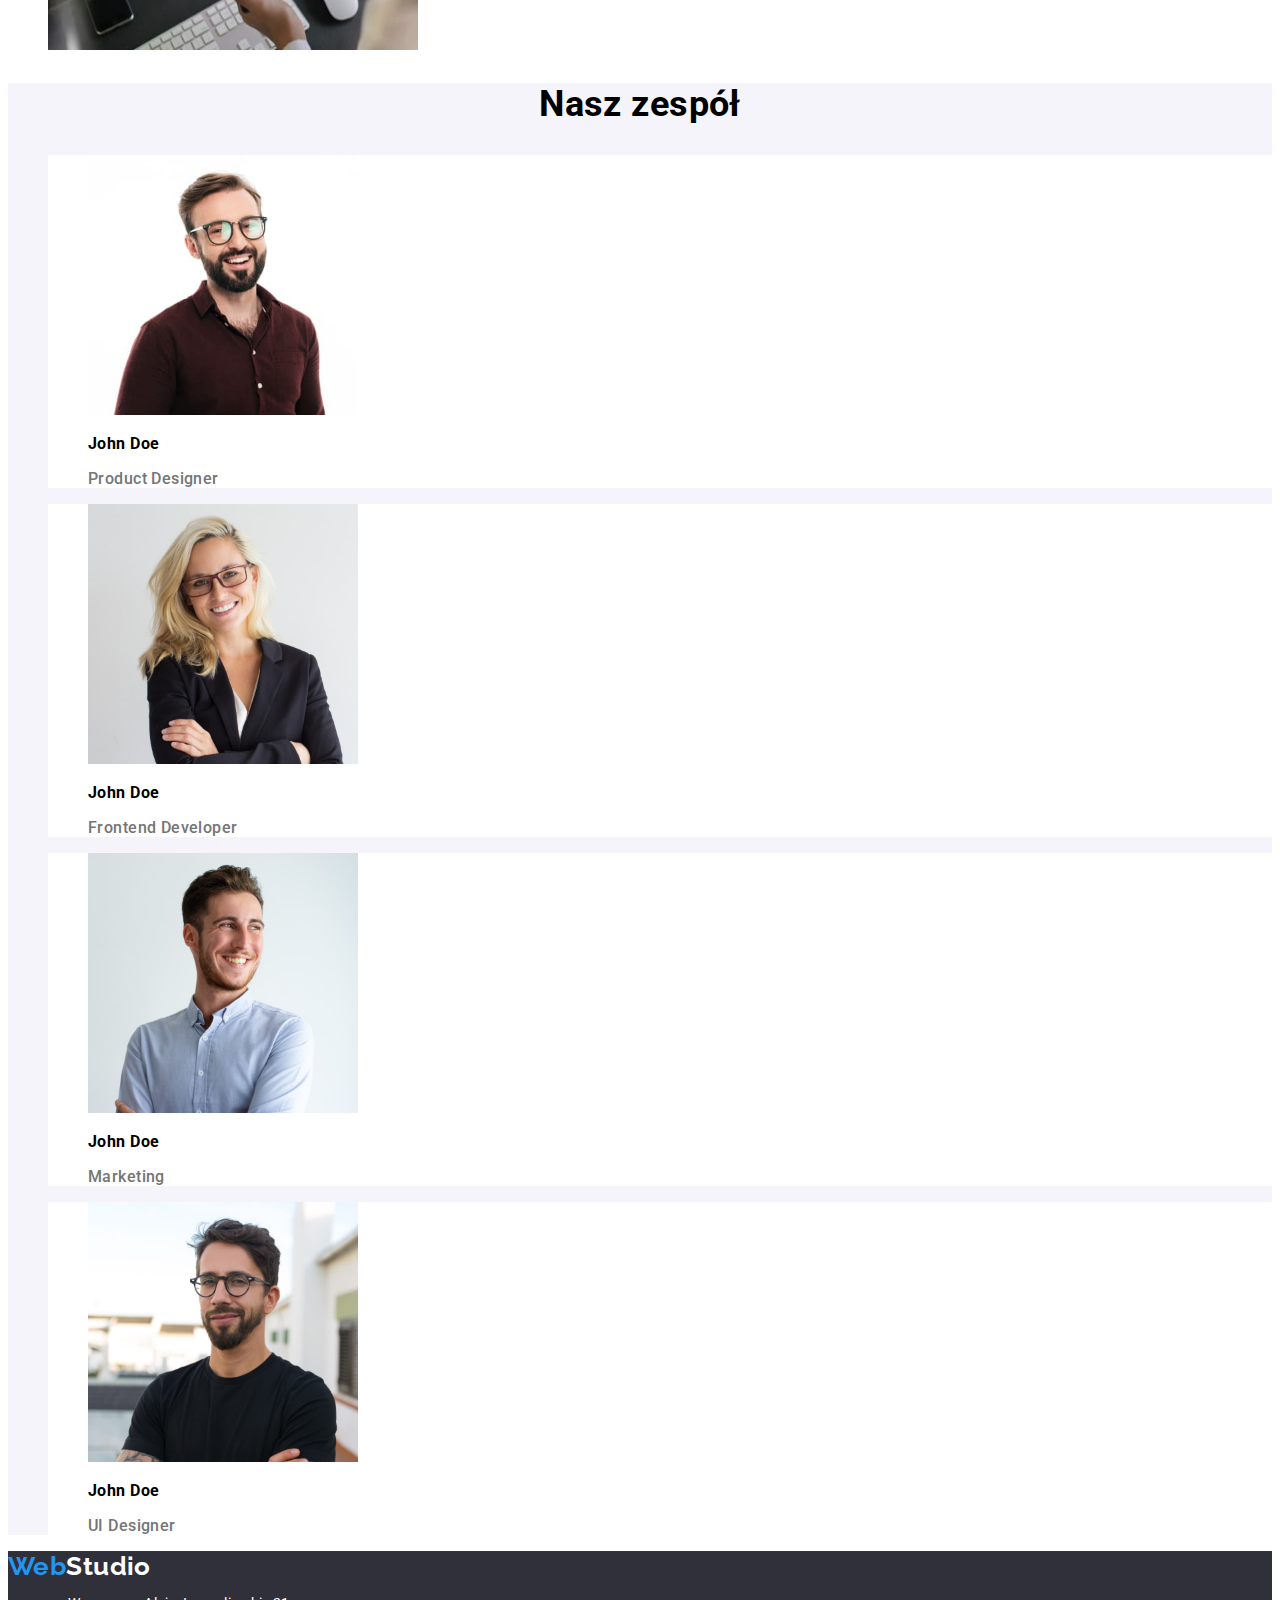
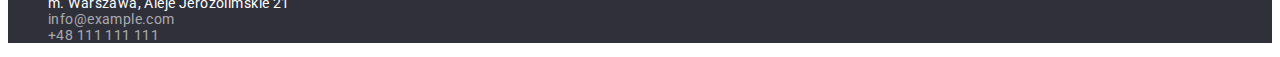
==== commit 7b93dc10: "final styles" ====
--- a/index.html
+++ b/index.html
@@ -17,7 +17,9 @@
     <header>
       <section class="header">
         <nav class="header_nav">
-          <a href="index.html" class="header_logo"><span class="logo_first_part">Web</span>Studio</a>
+          <a href="index.html" class="header_logo"
+            ><span class="logo_first_part">Web</span>Studio</a
+          >
           <ul class="header_menu_list">
             <li class="header_menu_item">
               <a href="" class="header_menu_link">Agencja</a>
@@ -46,7 +48,8 @@
 
       <section class="headline">
         <h1 class="headline_tittle">
-          EFEKTYWNE ROZWIĄZANIA <br/> DLA WASZEGO BIZNESU
+          EFEKTYWNE ROZWIĄZANIA <br />
+          DLA WASZEGO BIZNESU
         </h1>
         <button type="button" class="headline_button">Zamów usługę</button>
       </section>
@@ -182,7 +185,10 @@
       <address>
         <ul class="footer_list">
           <li>
-            <a class="footer_link footer-localisation" href="https://goo.gl/maps/kYdDBKaU15SzFSr7A"
+            <a
+              class="footer_link footer-localisation"
+              href="https://goo.gl/maps/kYdDBKaU15SzFSr7A"
+              target="_blank"
               >m. Warszawa, Aleje Jerozolimskie 21</a
             >
           </li>
--- a/css/styles.css
+++ b/css/styles.css
@@ -19,6 +19,9 @@
 }
 
 /*header styles*/
+.header {
+  border-bottom: 1px solid #ececec;
+}
 .header_logo {
   font-family: var(--logo-fonts);
   font-weight: 700;
@@ -149,6 +152,7 @@
 }
 .footer-localisation {
   color: var(--color-four);
+
 }
 
 .footer_link:hover {
@@ -156,6 +160,7 @@
   cursor: pointer;
 }
 /*portfolio.html*/
+
 .filters,
 .portfolio_list {
   list-style: none;
@@ -176,3 +181,17 @@
   background-color: var(--color-one);
   cursor: pointer;
 }
+.portfolio_item {
+  border: 1px solid #eeeeee;
+}
+.portfolio_tittle {
+  color: var(--color-two);
+  font-size: 18px;
+  font-weight: 700;
+  letter-spacing: 6%;
+}
+.portfolio_text {
+  font-size: 16px;
+  font-weight: 400;
+  color: var(--color-three);
+}
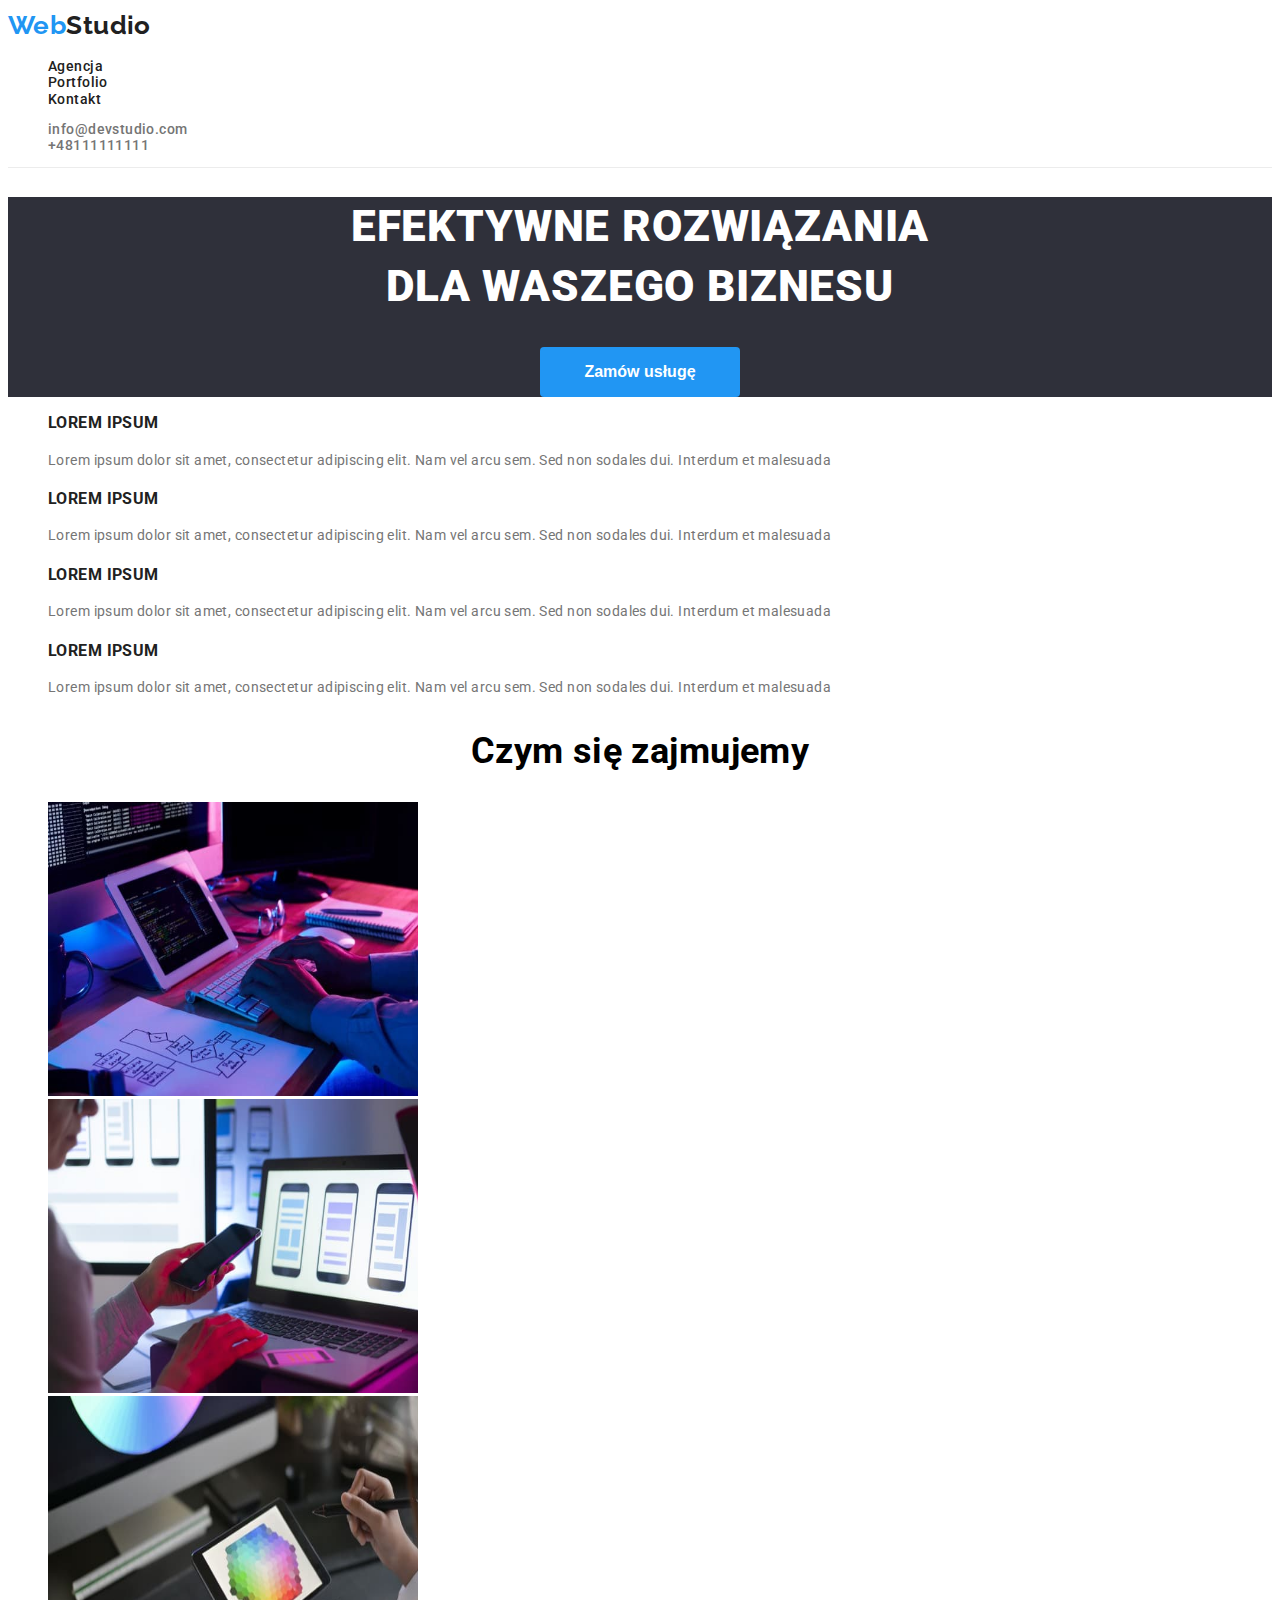
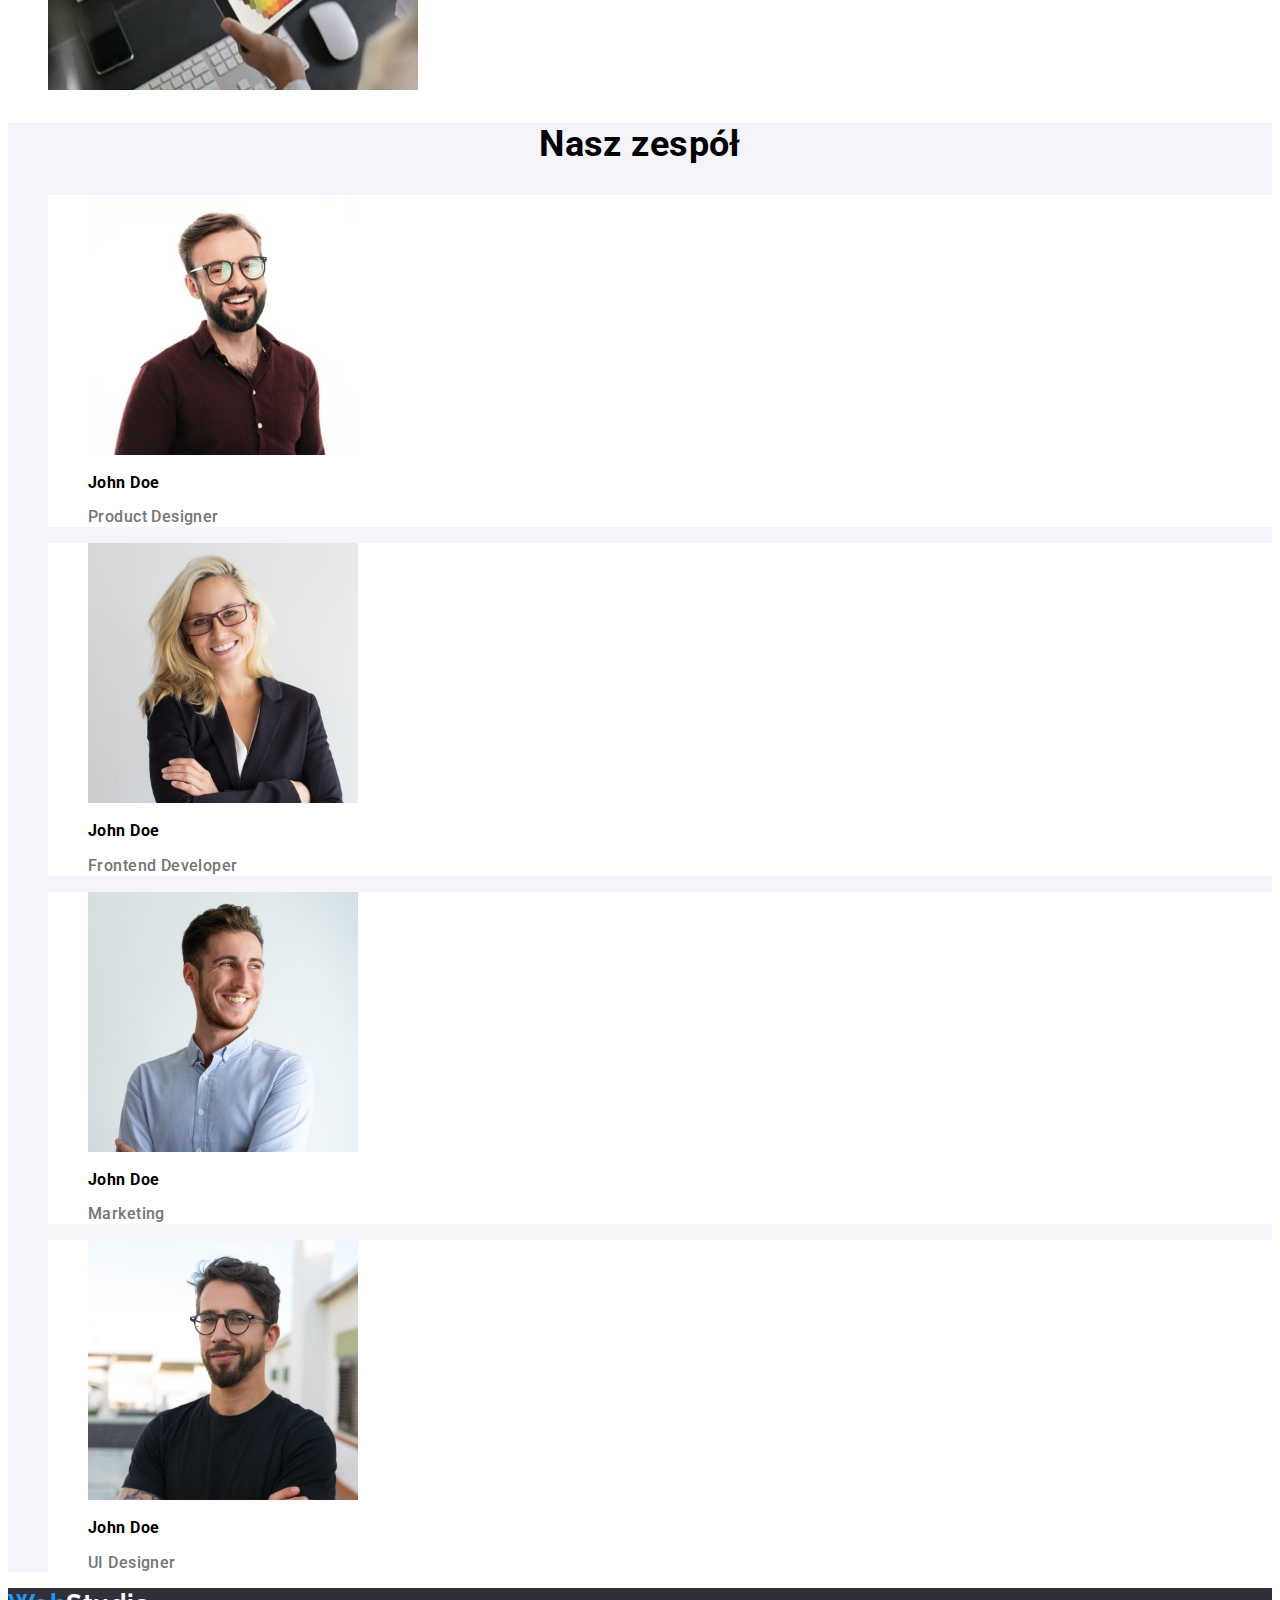
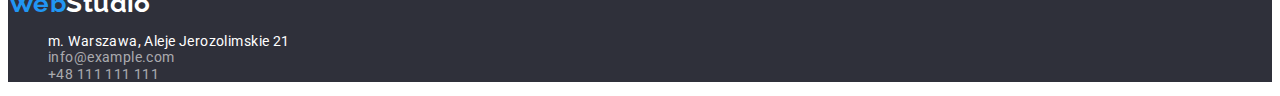
==== commit 9eb55ce1: "added indec.html classes" ====
--- a/index.html
+++ b/index.html
@@ -1,6 +1,7 @@
 <!DOCTYPE html>
 <html lang="pl">
   <head>
+    <link rel="stylesheet" href="https://cdnjs.cloudflare.com/ajax/libs/modern-normalize/1.1.0/modern-normalize.min.css" integrity="sha512-wpPYUAdjBVSE4KJnH1VR1HeZfpl1ub8YT/NKx4PuQ5NmX2tKuGu6U/JRp5y+Y8XG2tV+wKQpNHVUX03MfMFn9Q==" crossorigin="anonymous" referrerpolicy="no-referrer" />
     <link rel="preconnect" href="https://fonts.googleapis.com" />
     <link rel="preconnect" href="https://fonts.gstatic.com" crossorigin />
     <link
--- a/css/styles.css
+++ b/css/styles.css
@@ -27,6 +27,7 @@
   font-weight: 700;
   font-size: 26px;
   color: var(--color-two);
+  line-height: 1.38;
 }
 .logo_first_part {
   color: var(--color-one);
@@ -44,6 +45,7 @@
   color: var(--color-two);
   font-weight: 500;
   cursor: pointer;
+  line-height: 1.17;
 }
 
 .header_menu_link:hover,
@@ -59,7 +61,7 @@
 .headline {
   background-color: var(--color-six);
   color: var(--color-four);
-  letter-spacing: 6%;
+  letter-spacing: 0.06em;
   text-align: center;
 }
 .headline_tittle {
@@ -77,6 +79,7 @@
   height: 50px;
   border-radius: 4px;
   border: none;
+  line-height: 1.88;
 }
 .headline_button:hover {
   cursor: pointer;
@@ -88,16 +91,19 @@
 .describtion_head {
   color: var(--color-two);
   font-weight: 700;
+  line-height: 1.17;
 }
 .describtion_text {
   color: var(--color-three);
   font-weight: 400;
+  line-height: 1.71;
 }
 /*what we do*/
 .what-we-do_tittle {
   font-size: 36px;
   font-weight: 700;
   text-align: center;
+  line-height: 1.17;
 }
 .what-we-do_list {
   list-style: none;
@@ -110,6 +116,7 @@
   font-size: 36px;
   font-weight: 700;
   text-align: center;
+  line-height: 1.17;
 }
 .ourteam_list {
   list-style: none;
@@ -120,11 +127,13 @@
 .ourteam_subtittle {
   font-weight: 700;
   font-size: 16px;
+  line-height: 1.17;
 }
 .ourteam_text {
   font-weight: 500;
   font-size: 16px;
   color: var(--color-three);
+  line-height: 1.17;
 }
 /*footer*/
 .footer {
@@ -135,6 +144,7 @@
   font-weight: 700;
   font-size: 26px;
   color: var(--color-four);
+  line-height: 1.17;
 }
 
 .footer_list {
@@ -149,10 +159,10 @@
   color: rgba(255, 255, 255, 0.6);
   font-weight: 400;
   font-style: normal;
+  line-height: 1.17;
 }
 .footer-localisation {
   color: var(--color-four);
-
 }
 
 .footer_link:hover {
@@ -175,6 +185,7 @@
   font-weight: 500;
   height: 38px;
   font-family: var(--primary-fonts);
+  line-height: 1.625;
 }
 .filters_button:hover {
   color: var(--color-four);
@@ -188,10 +199,12 @@
   color: var(--color-two);
   font-size: 18px;
   font-weight: 700;
-  letter-spacing: 6%;
+  letter-spacing: 0.03em;
+  line-height: 2;
 }
 .portfolio_text {
   font-size: 16px;
   font-weight: 400;
   color: var(--color-three);
-}
+  line-height: 1.87;
+}
